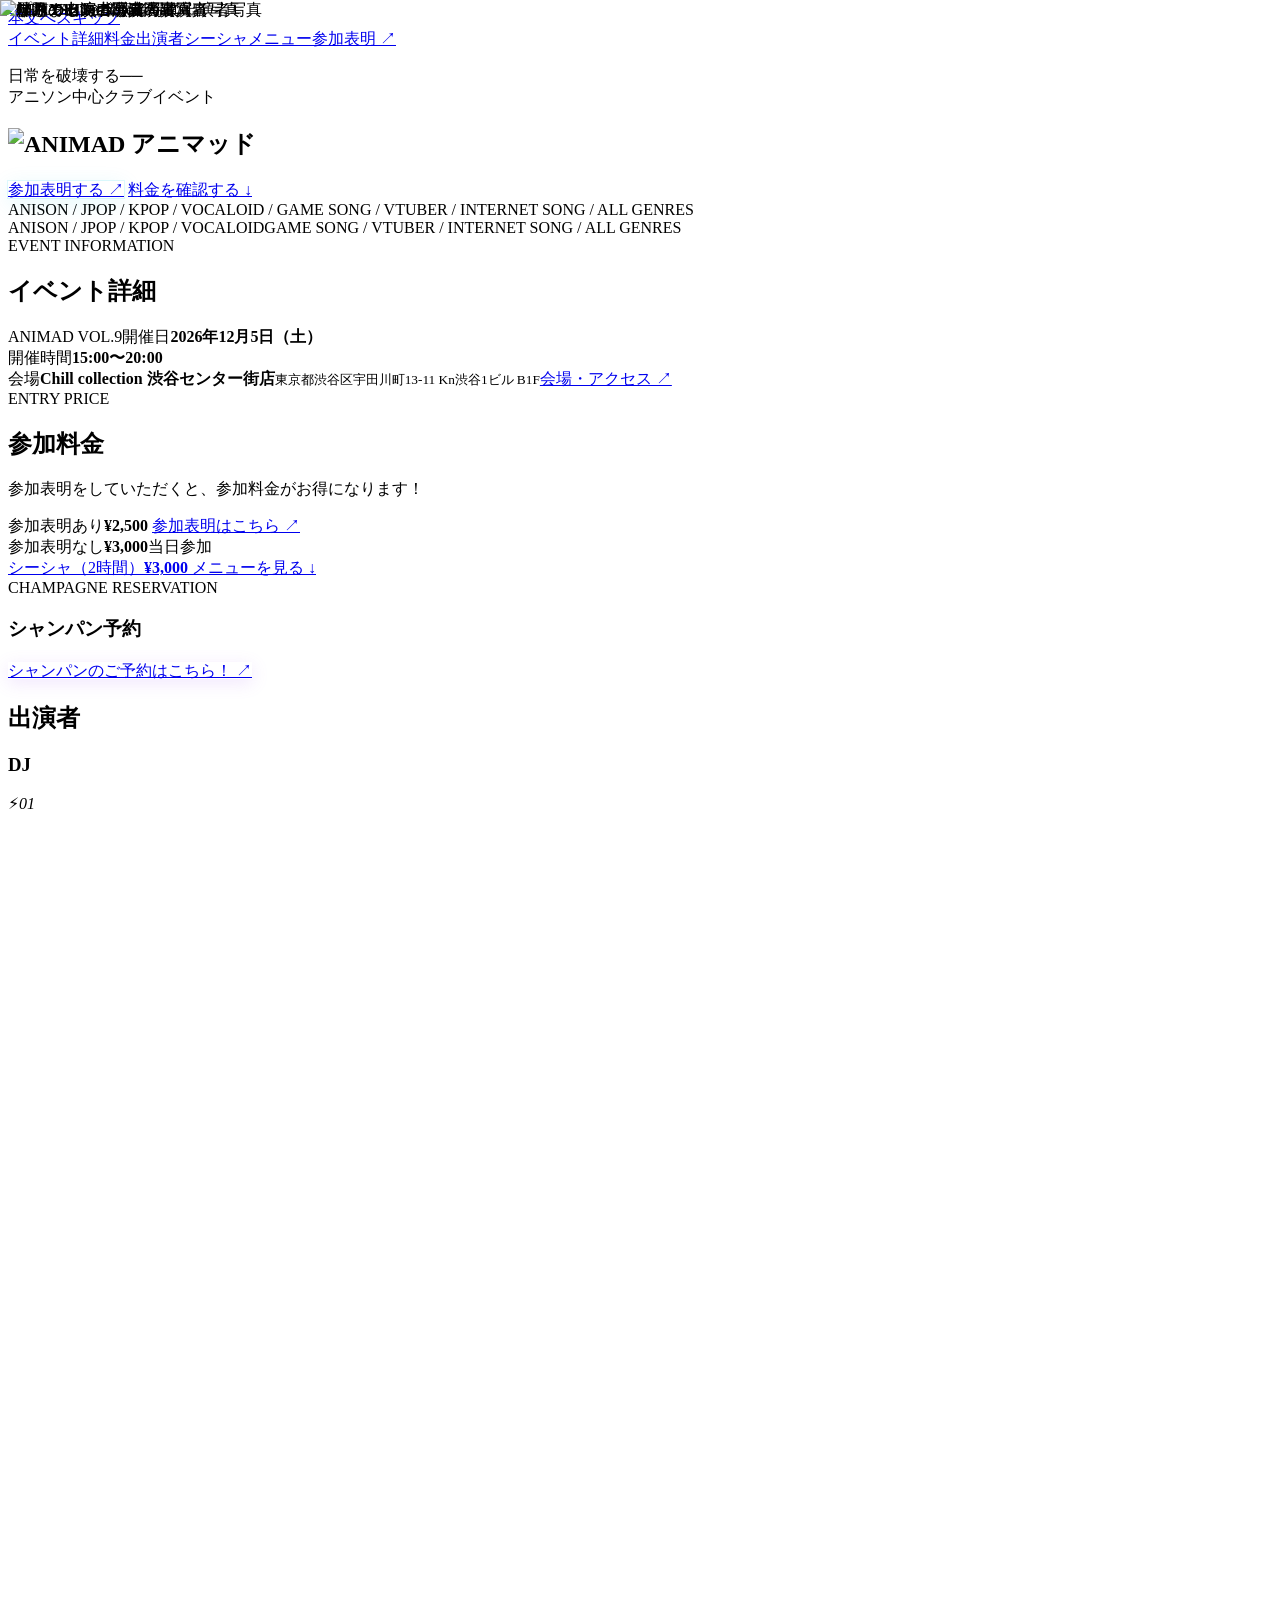
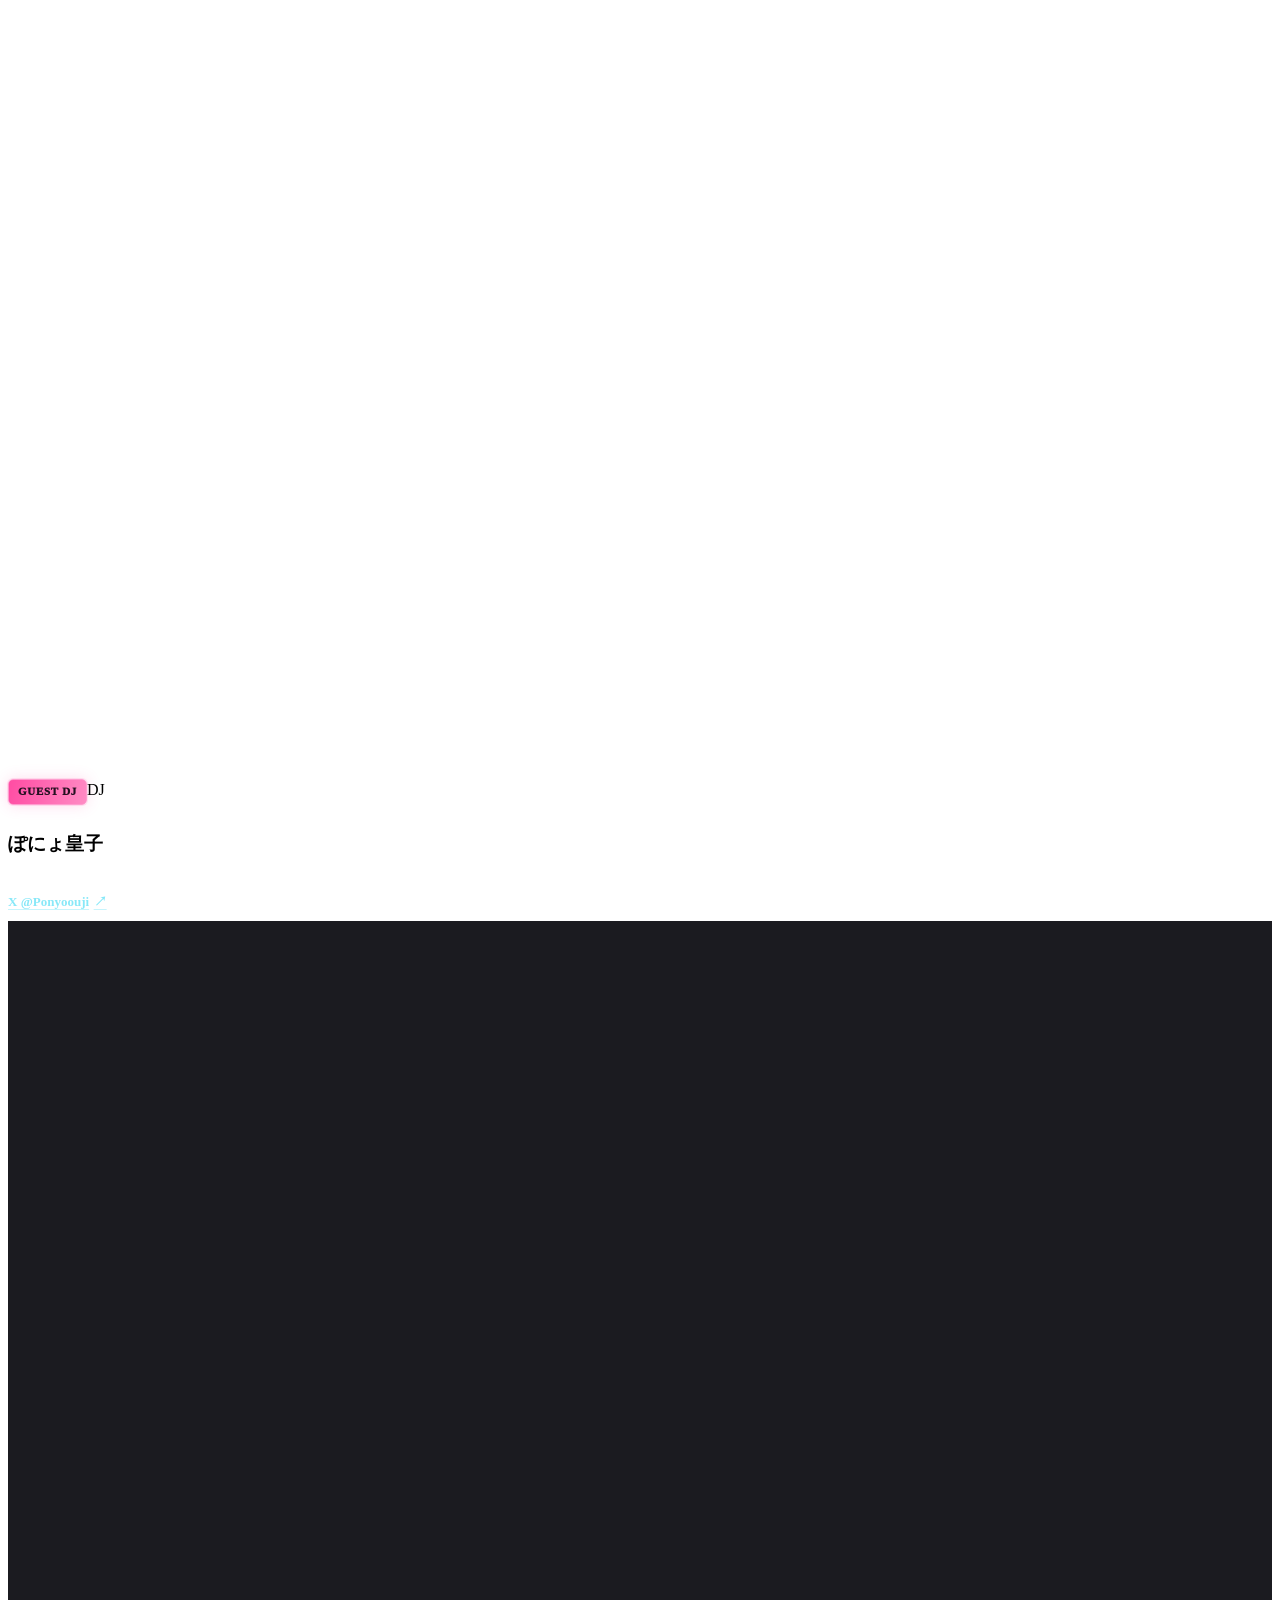
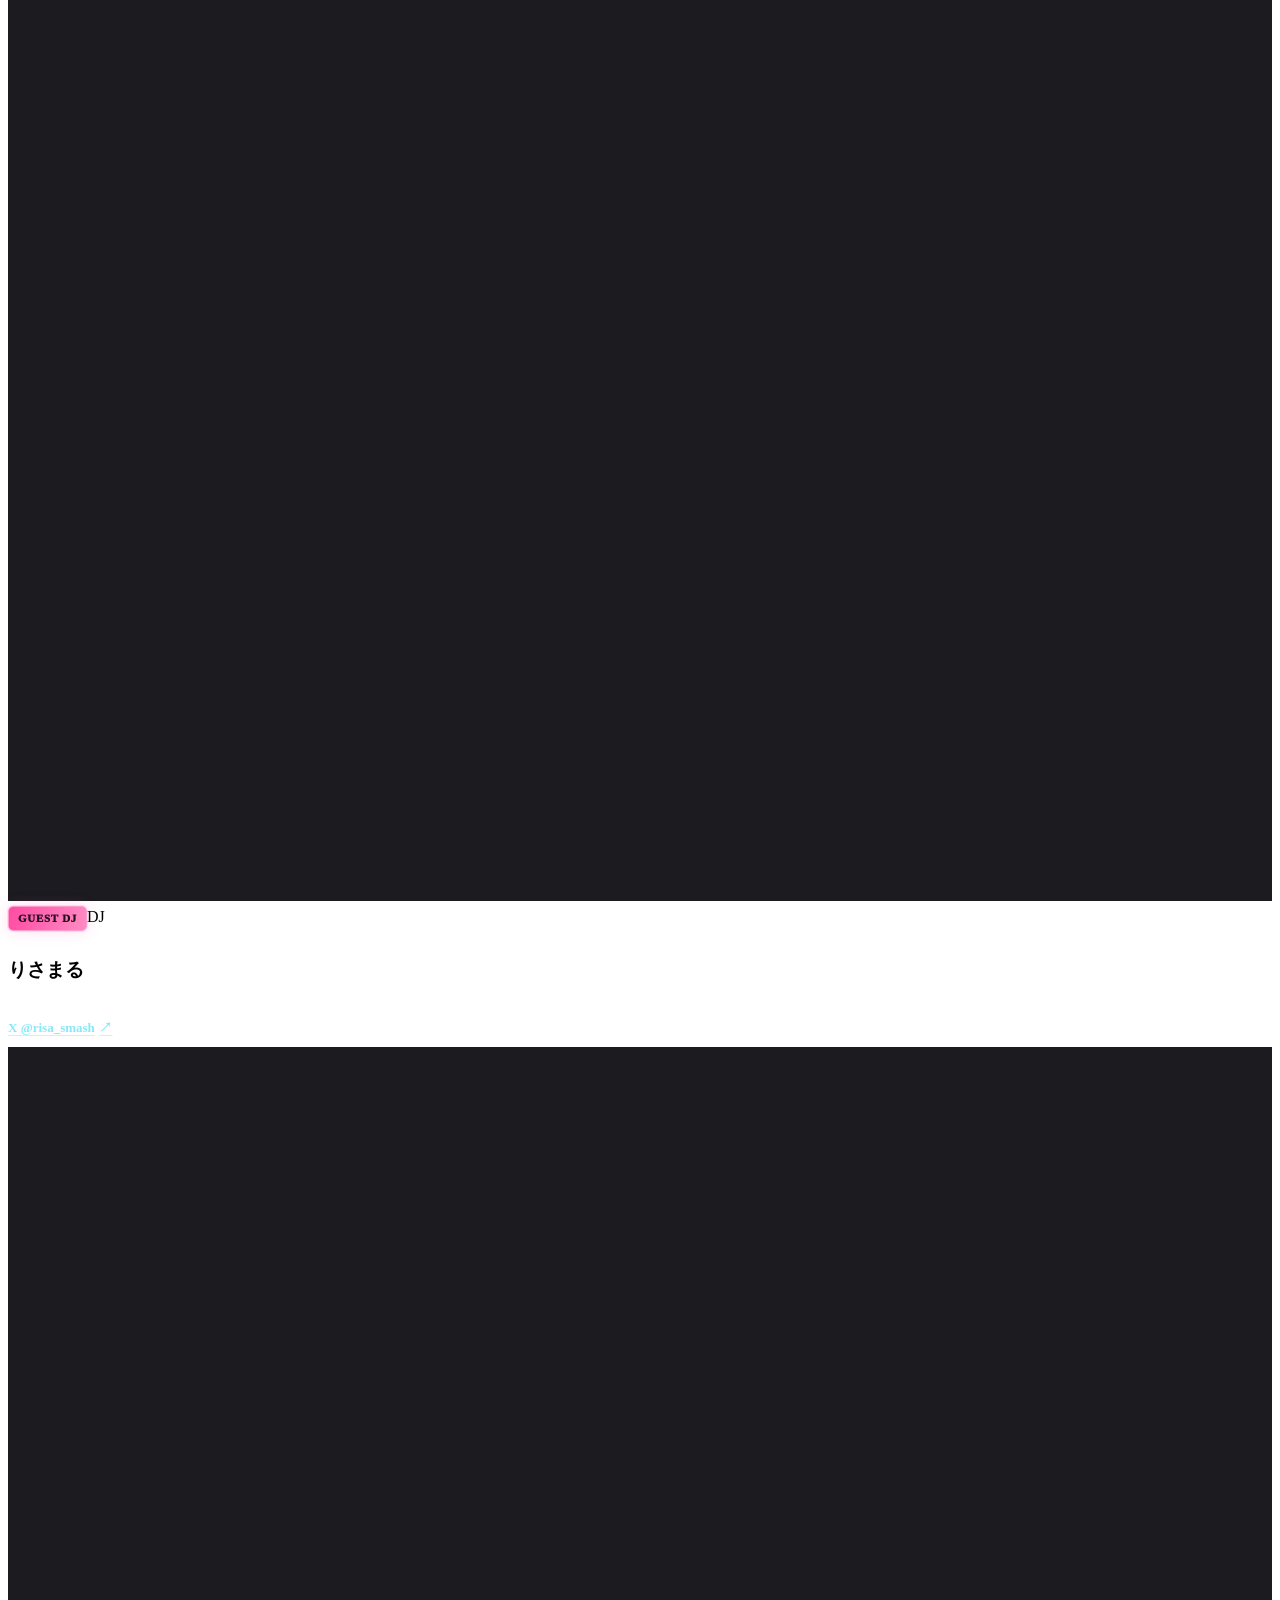
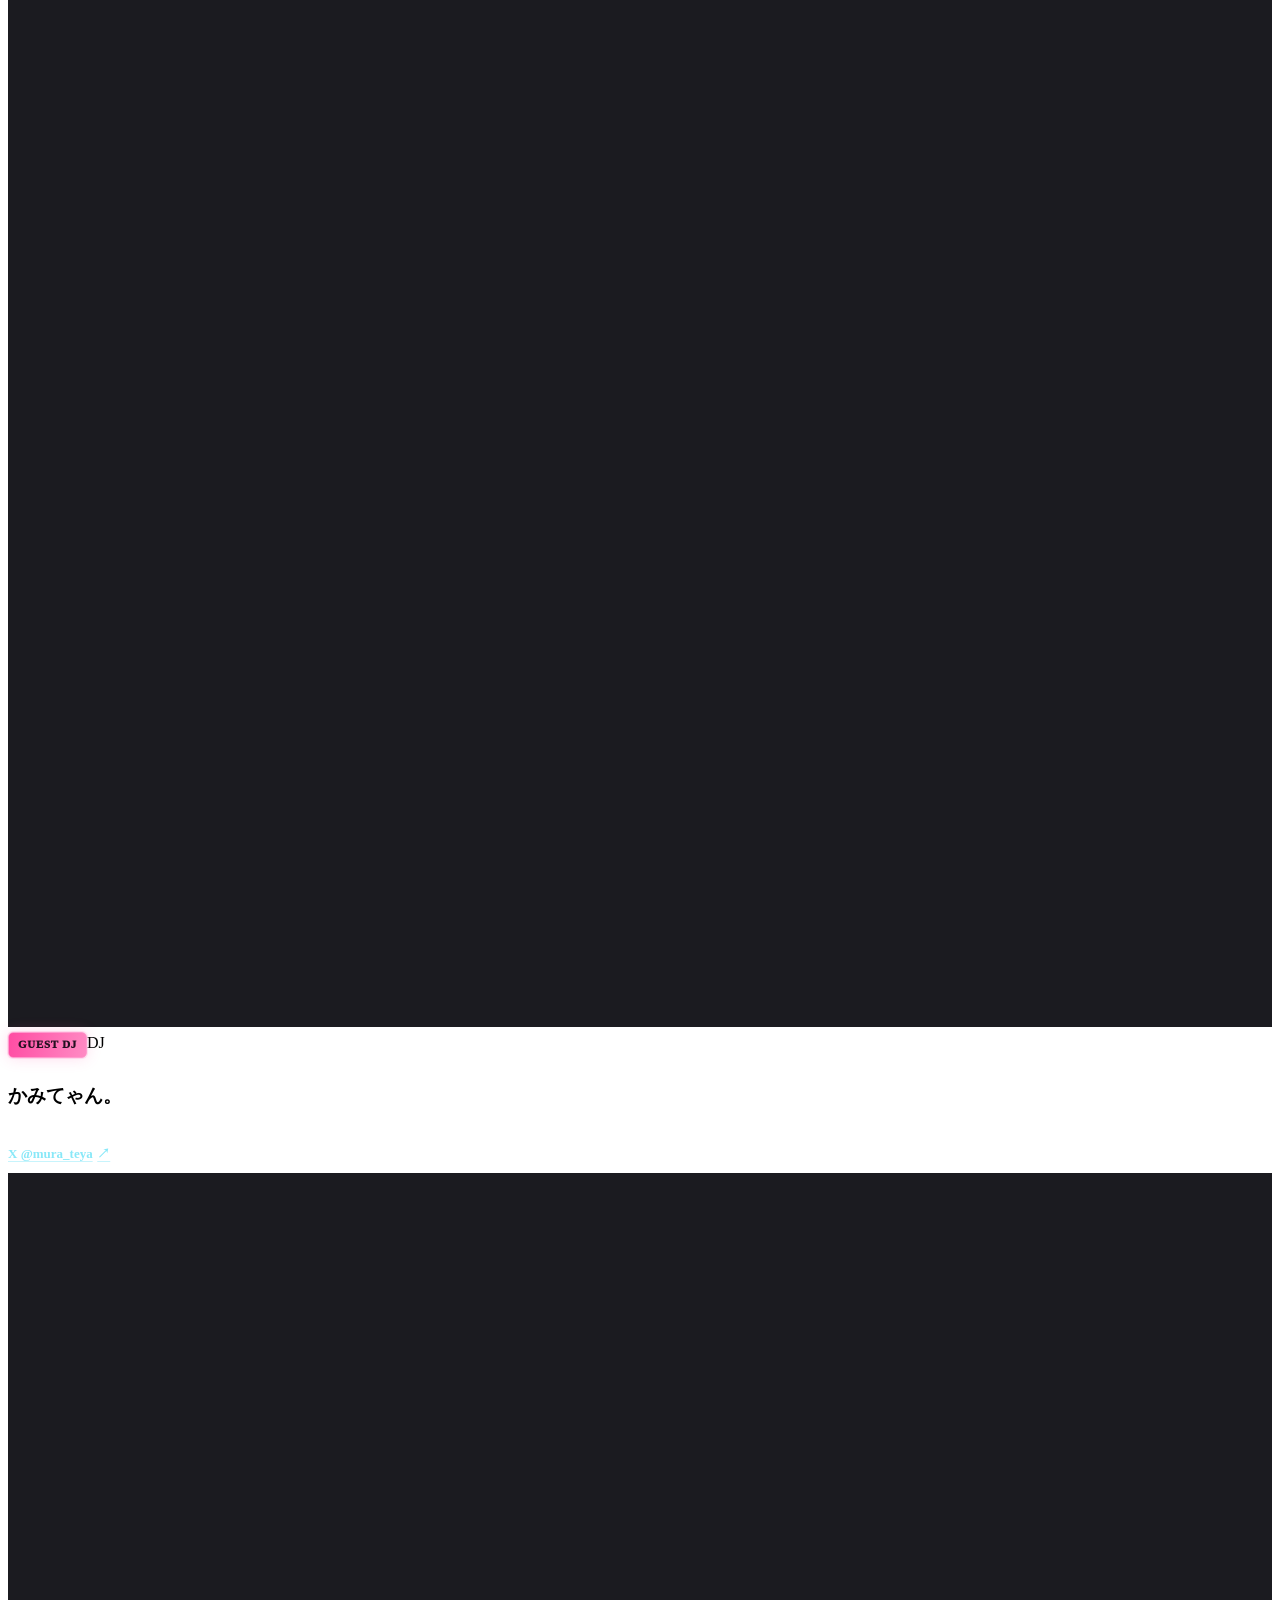
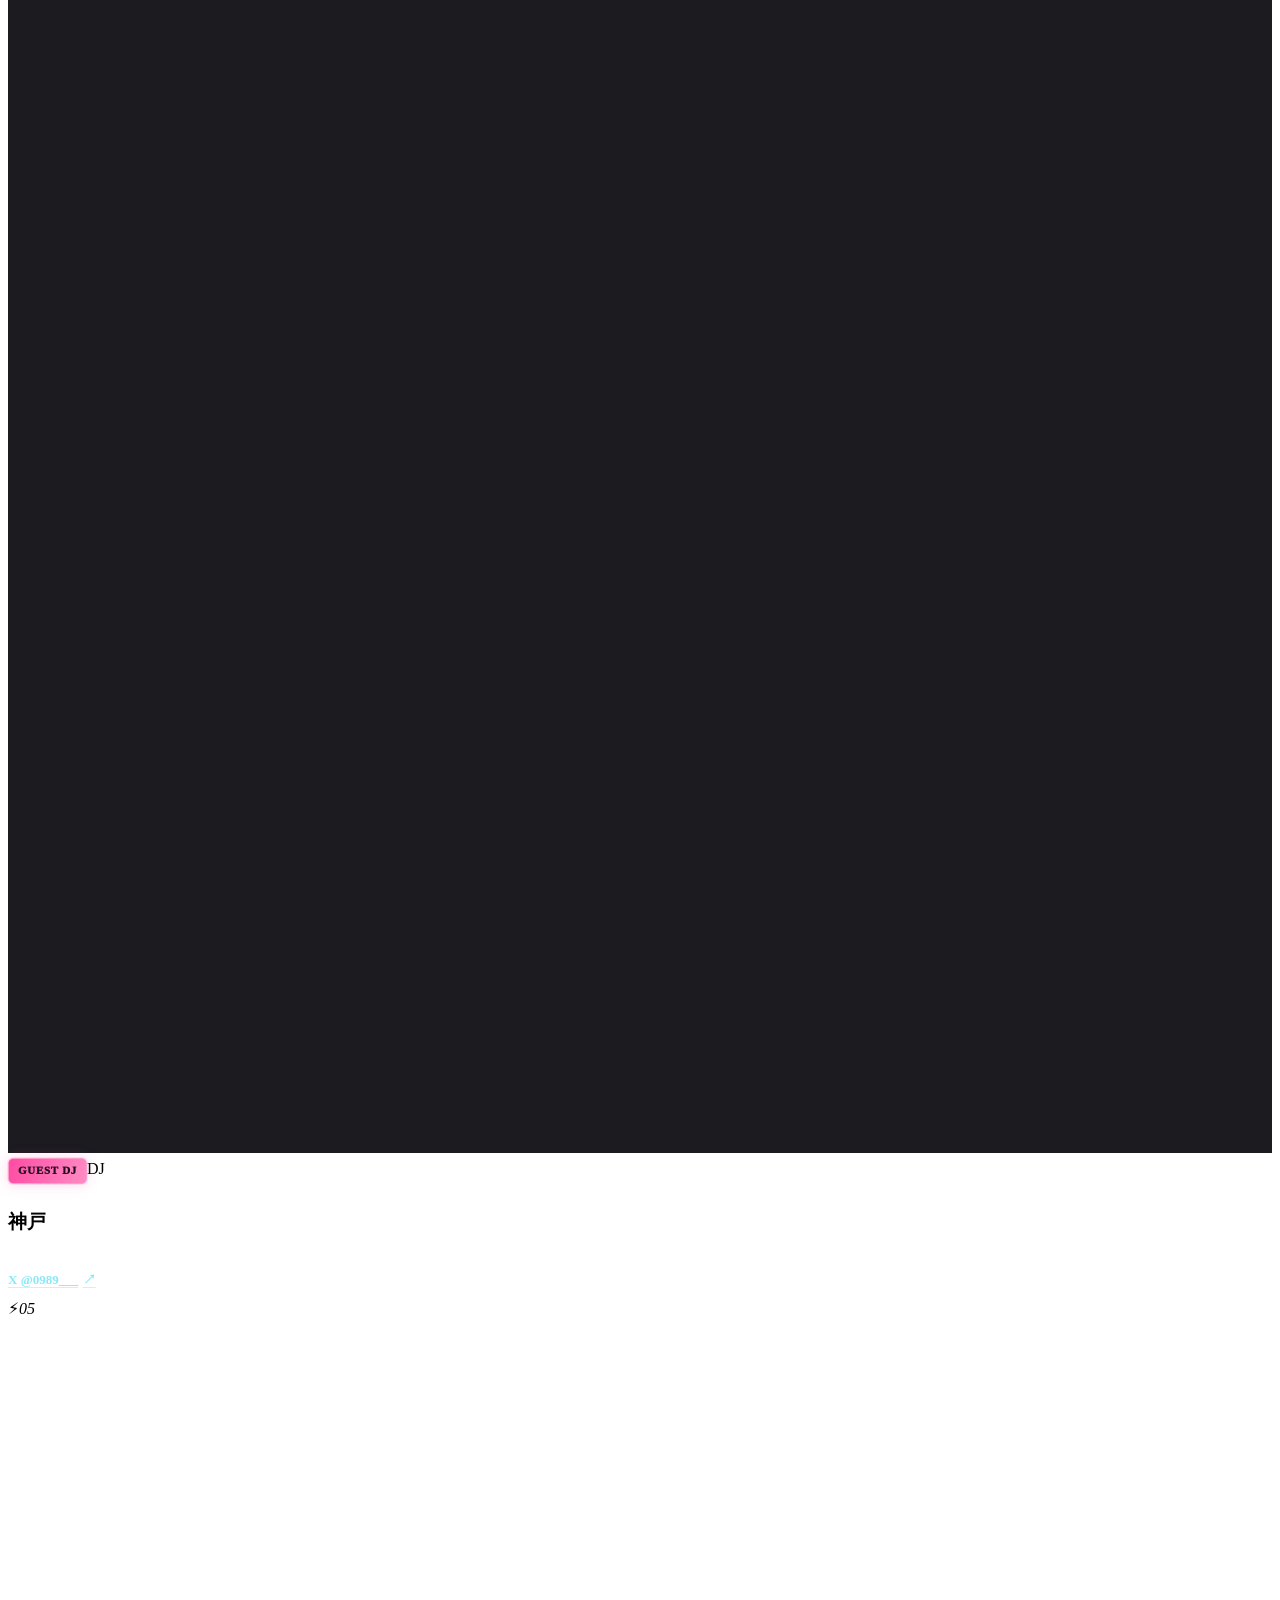
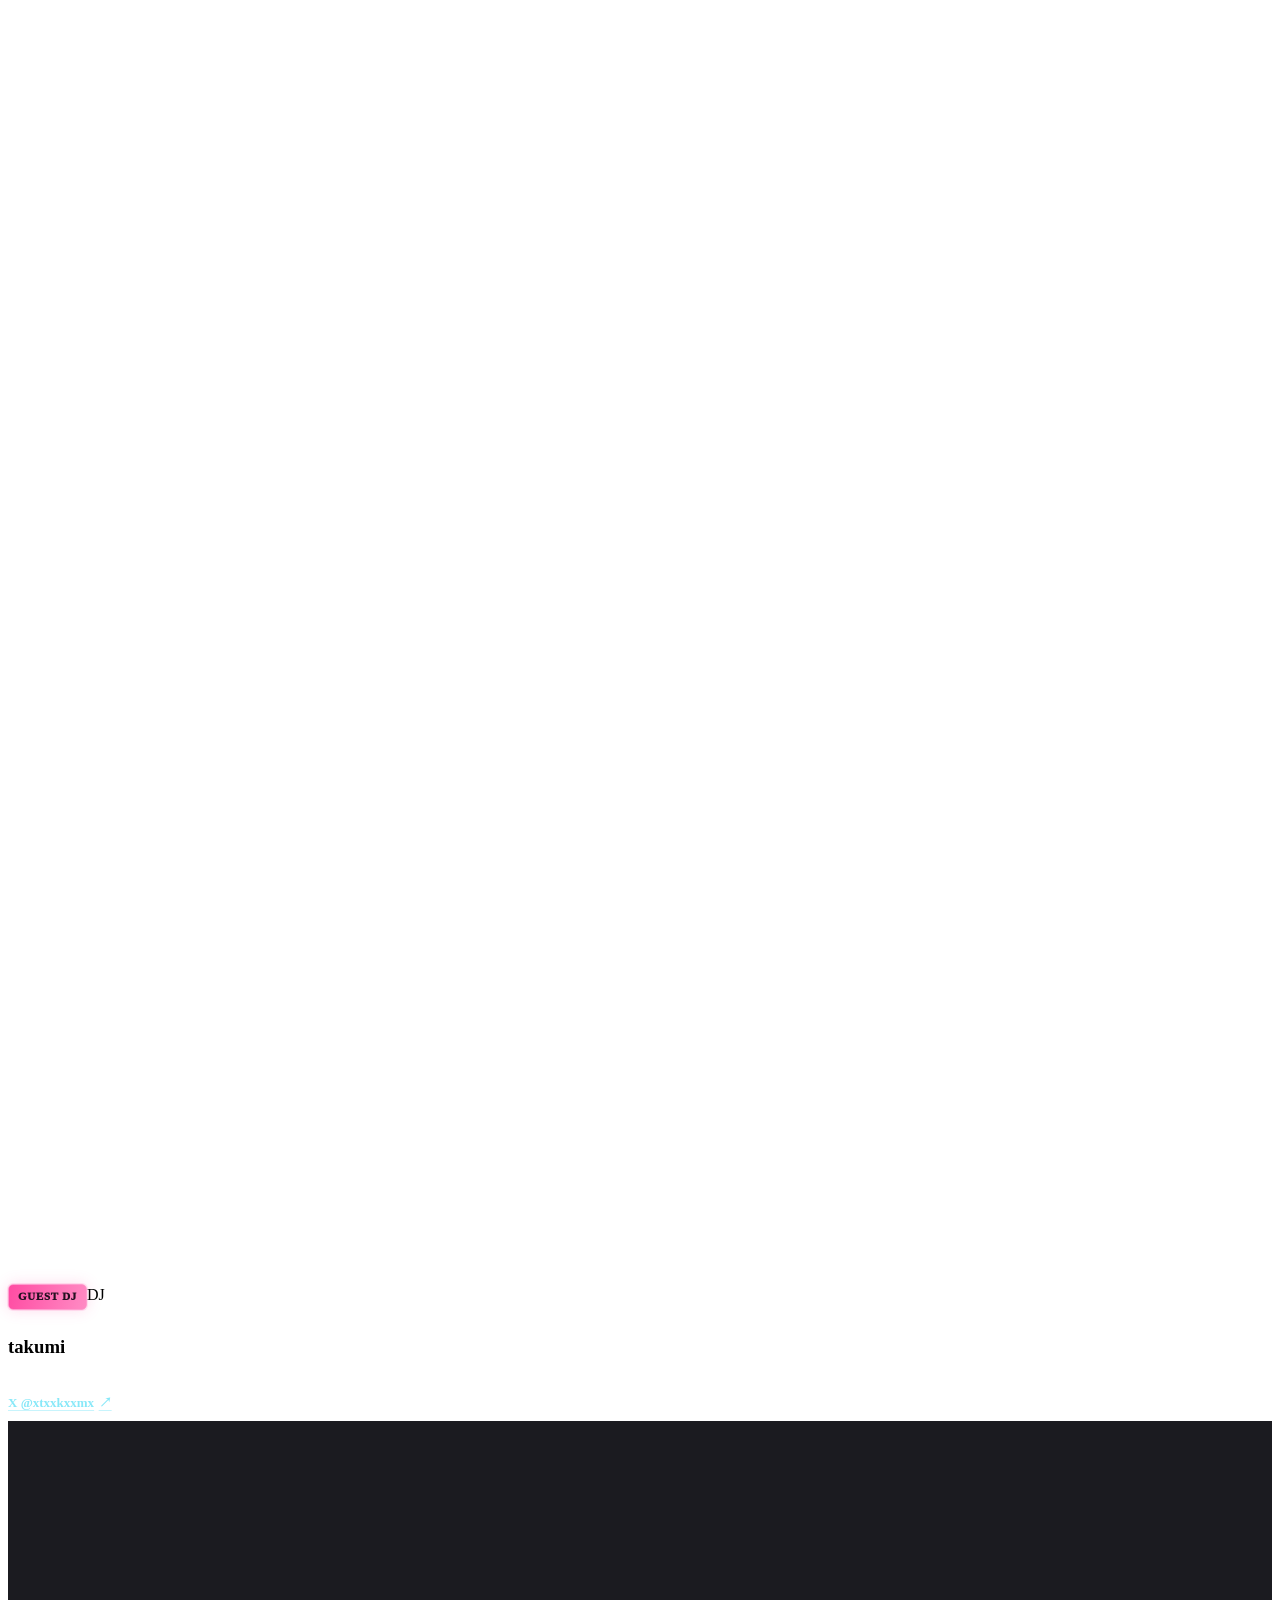
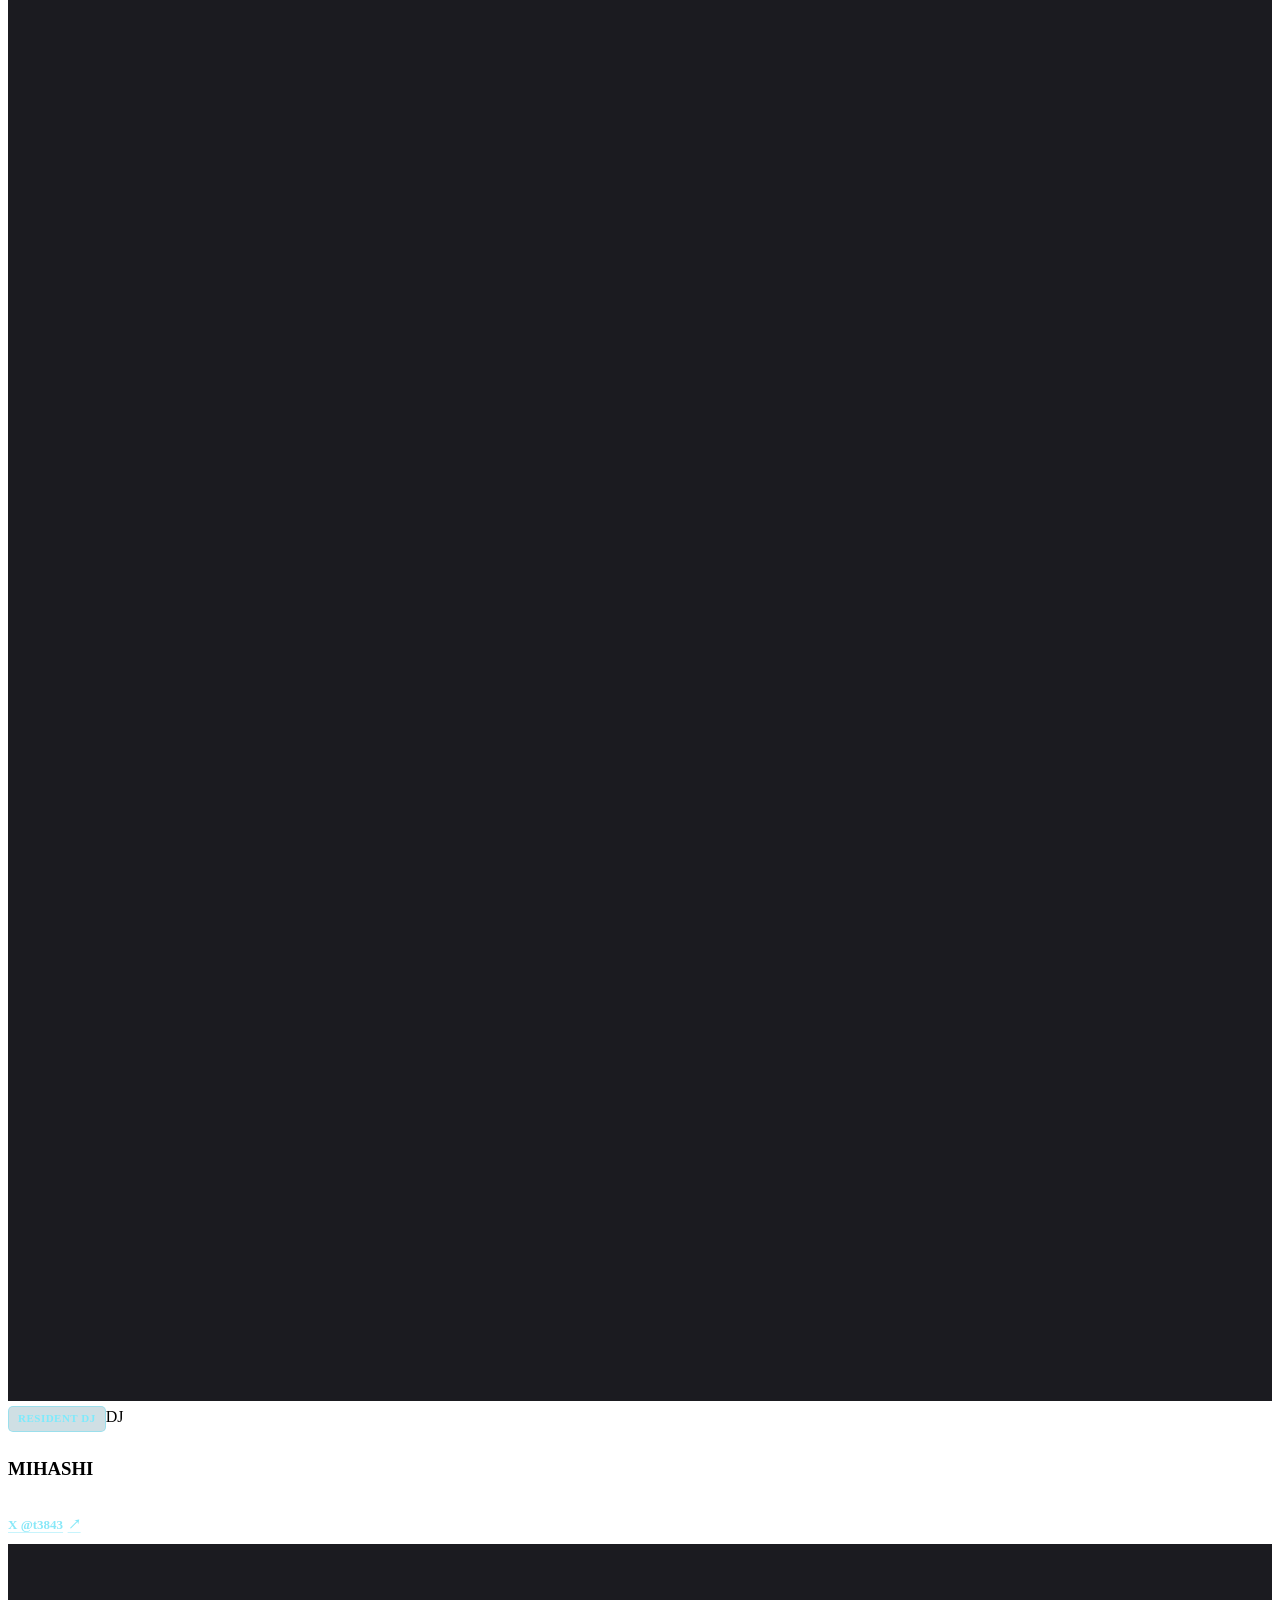
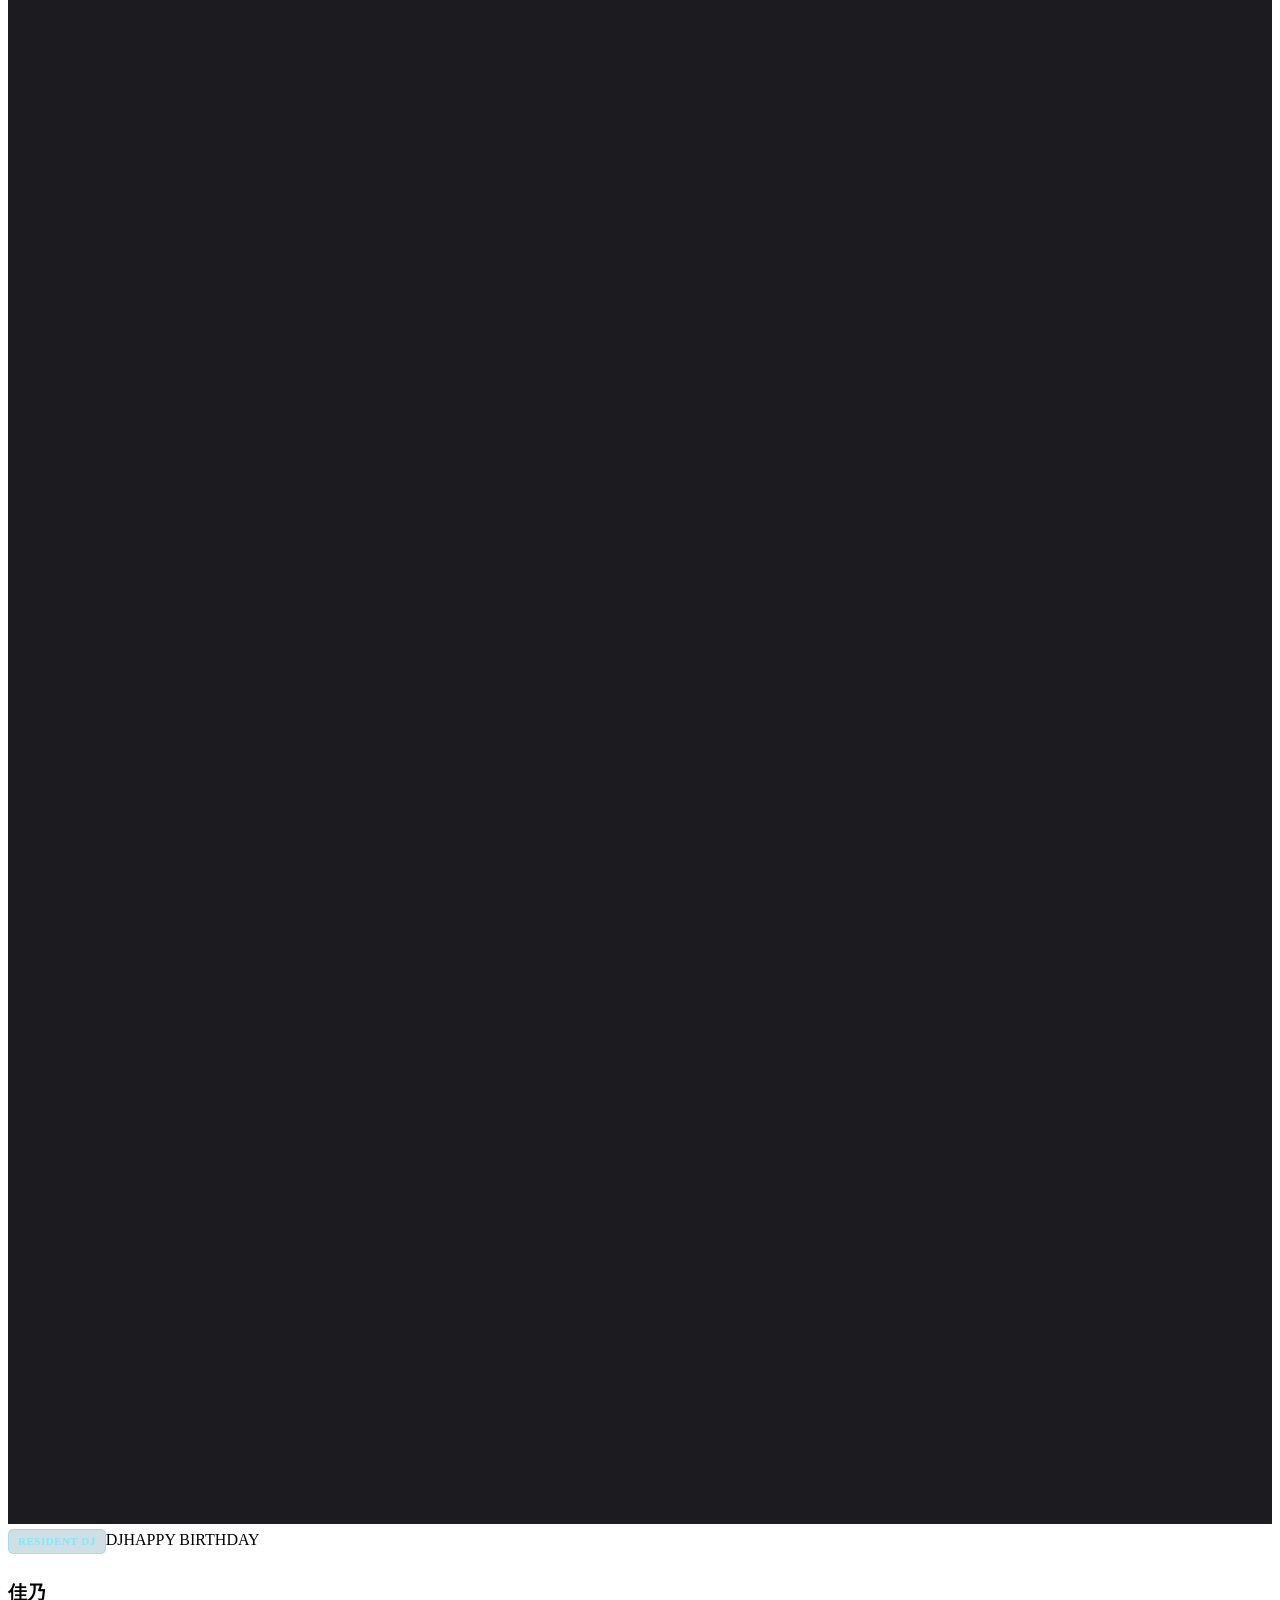
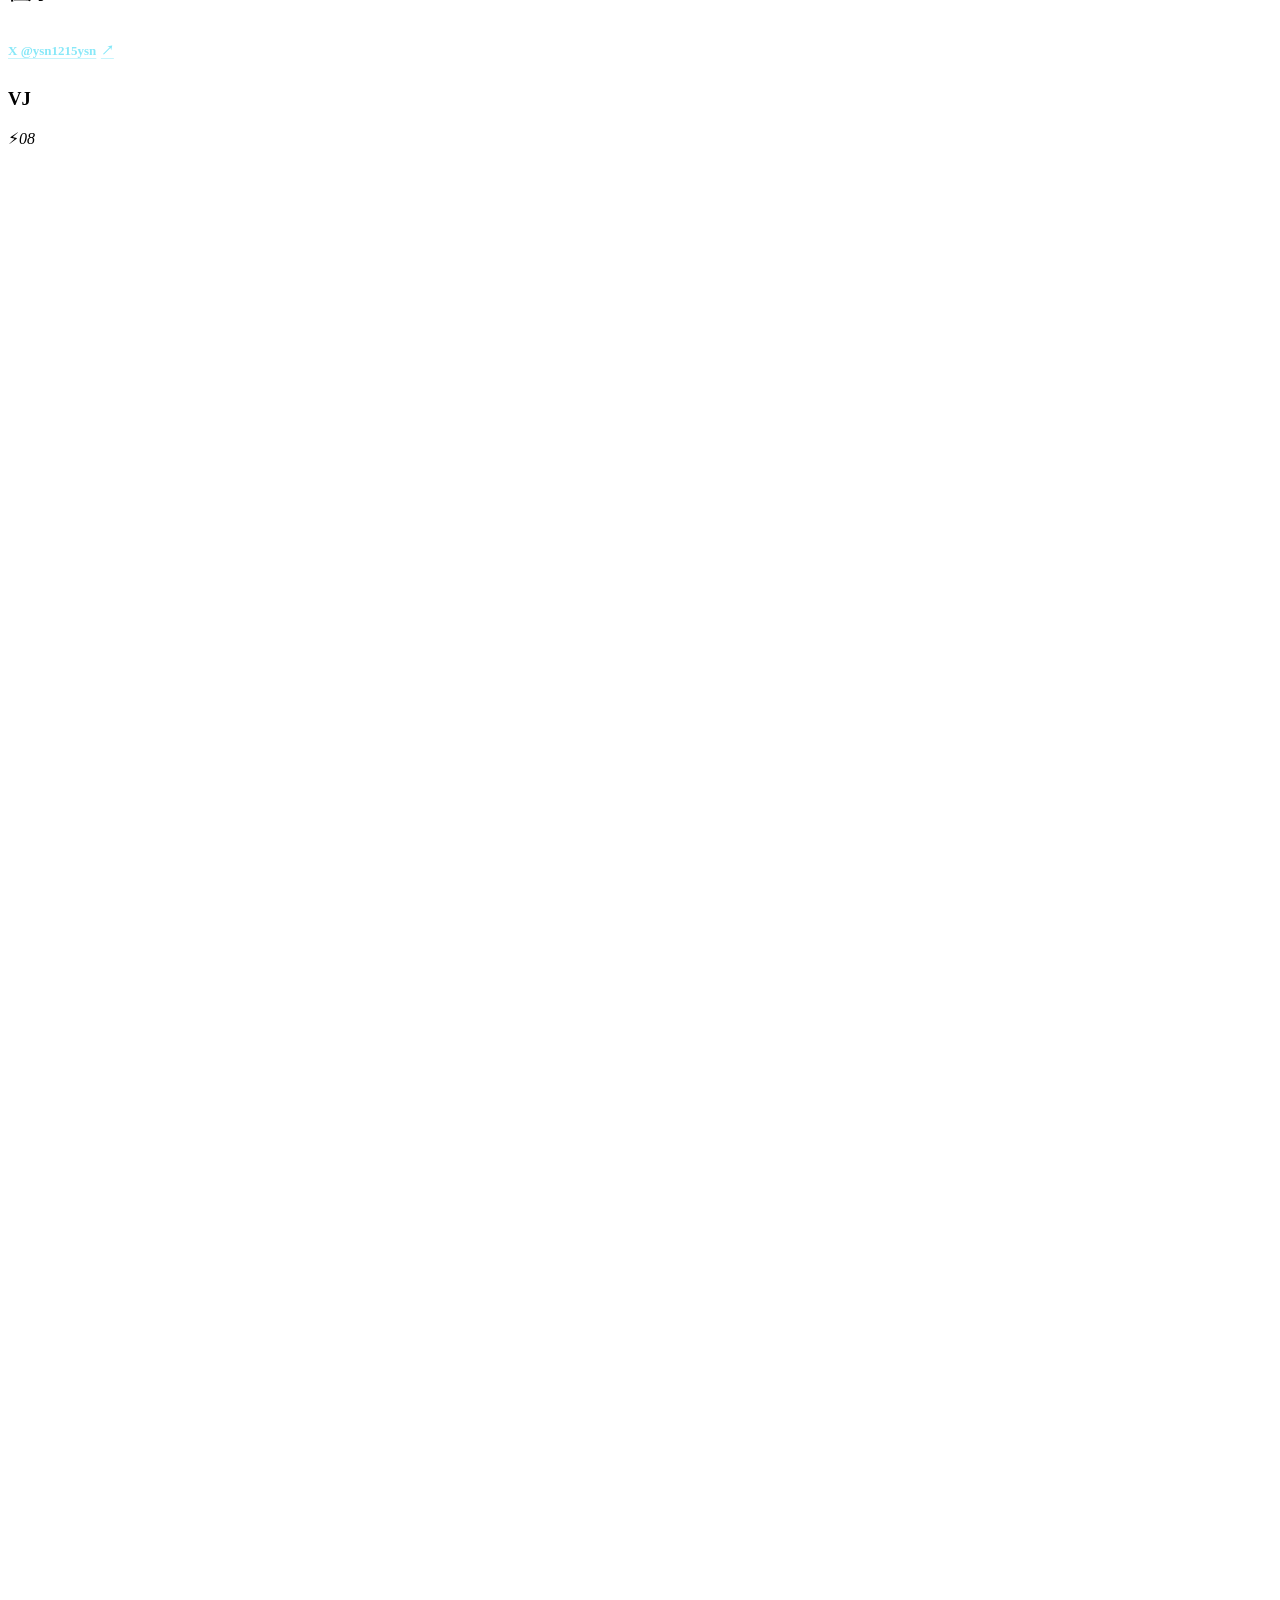
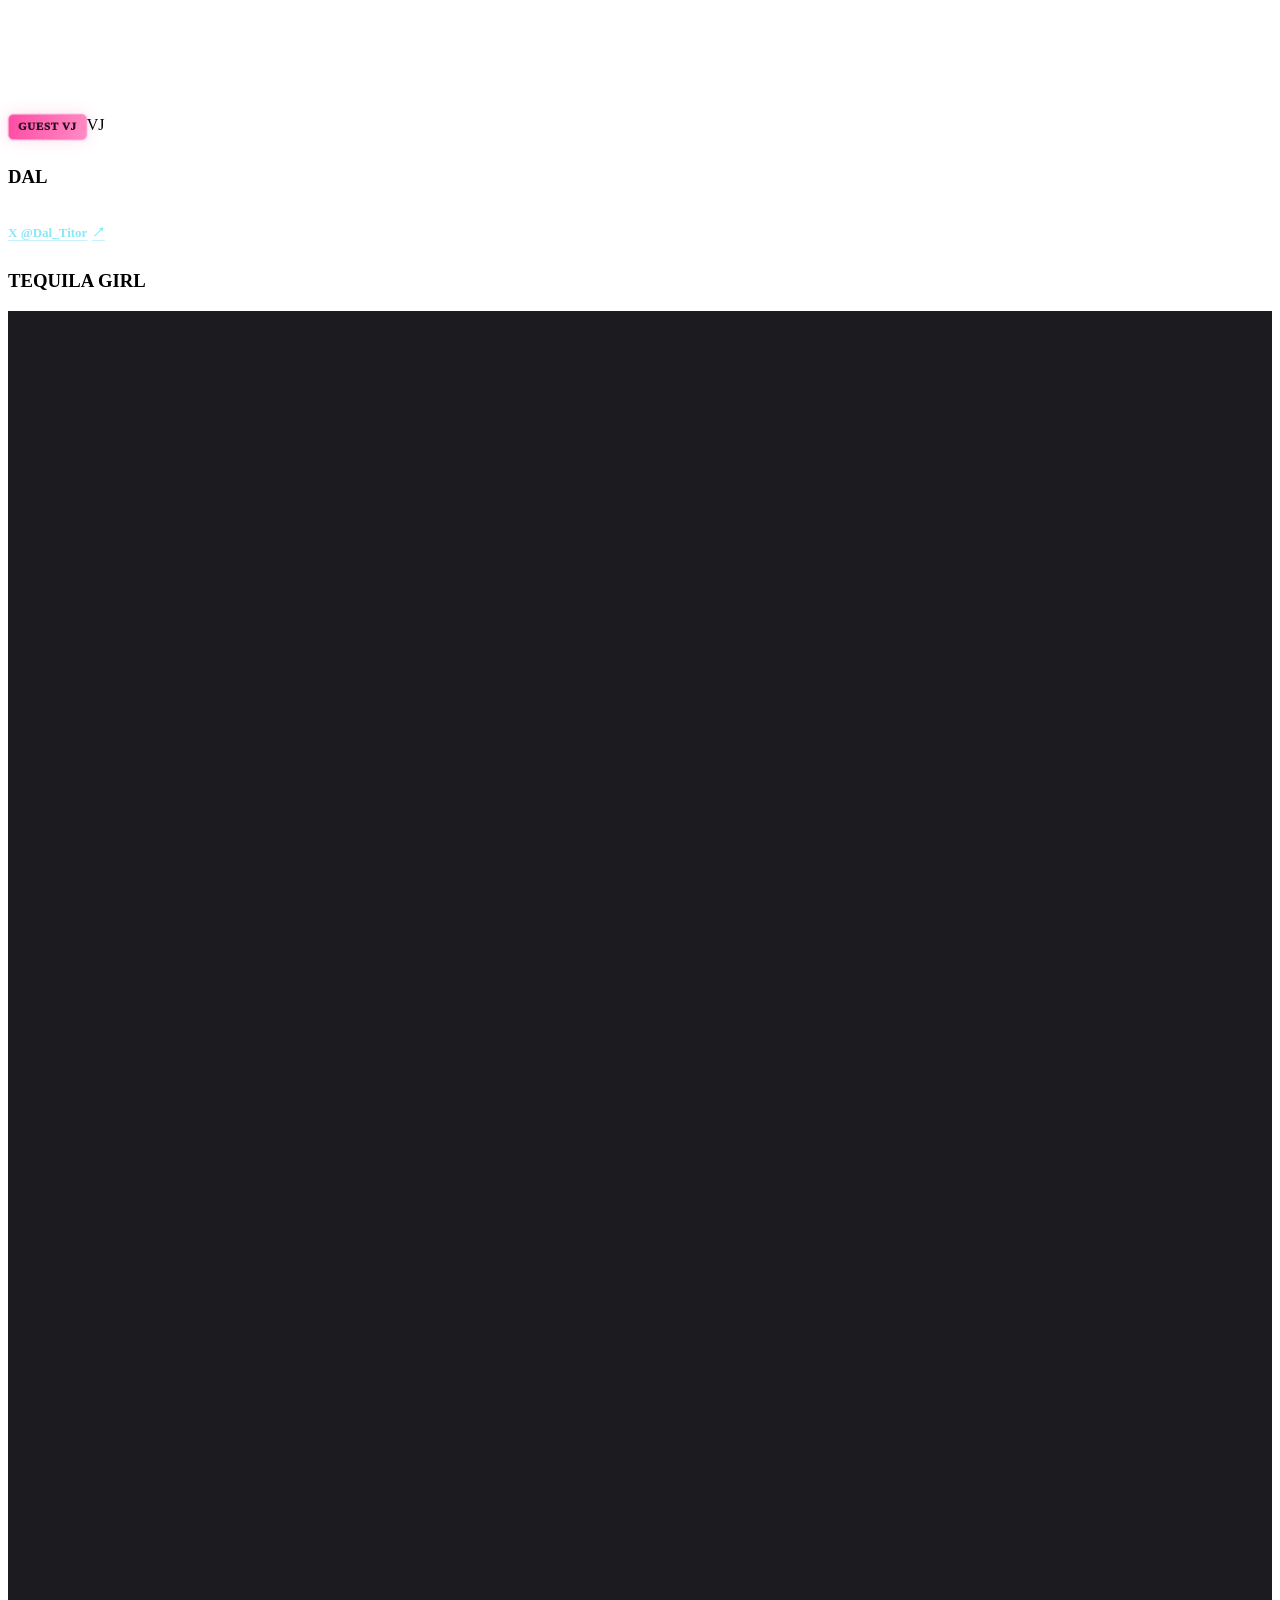
==== index.html @ 0a40224b "Add files via upload" ====
<!DOCTYPE html>

<html lang="ja"><head><meta charset="utf-8"/><meta content="width=device-width, initial-scale=1" name="viewport"/><meta content="#101012" name="theme-color"/><meta content="ANIMAD Vol.9 — 2026年12月5日（土）渋谷で開催。アニソン中心クラブイベント。出演者・料金・参加表明のご案内。" name="description"/><title>ANIMAD Vol.9 — 2026.12.05</title><link href="./favicon.svg" rel="icon" type="image/svg+xml"/><link href="./styles.css" rel="stylesheet"/><link href="./site-additions.css" rel="stylesheet"/><script defer="True" src="./menu-gallery.js"></script>
<style>
/* Artist X links: comfortably tappable, without disturbing the event theme. */
.lineup-grid.confirmed .artist-info{min-width:0;}
.lineup-grid.confirmed .artist-x-link{display:inline-flex;align-items:center;gap:.35em;min-height:38px;max-width:100%;margin-top:7px;color:#88e8f8;font-size:clamp(11px,1.2vw,13px);line-height:1.5;font-weight:700;overflow-wrap:anywhere;word-break:break-word;text-decoration:underline;text-decoration-color:#88e8f877;text-underline-offset:3px;}
.lineup-grid.confirmed .artist-x-link:hover,.lineup-grid.confirmed .artist-x-link:focus-visible{color:#fff;text-decoration-color:currentColor;}
.lineup-grid.confirmed .artist-x-link span{flex-shrink:0;}
@media(max-width:720px){.lineup-grid.confirmed .artist-x-link{font-size:12px;min-height:44px;margin-top:3px}.lineup-grid.confirmed .artist-info h3{overflow-wrap:anywhere;}}

/* STAFF: one-person first row like VJ, two people side by side underneath. */
.lineup-grid.confirmed .staff-first-row,
.lineup-grid.confirmed .staff-second-row{
  grid-column:1 / -1;min-width:0;display:grid;
  grid-template-columns:repeat(4,minmax(0,1fr));gap:23px;
}
@media(max-width:1000px){
  .lineup-grid.confirmed .staff-first-row,
  .lineup-grid.confirmed .staff-second-row{gap:16px}
}
@media(max-width:720px){
  .lineup-grid.confirmed .staff-first-row,
  .lineup-grid.confirmed .staff-second-row{
    grid-template-columns:repeat(2,minmax(0,1fr));gap:15px;
  }
}

/* ANIMAD lineup photo ratio + resident/guest roles. Optimized for mobile. */
.lineup-grid.confirmed .artist-art{aspect-ratio:4 / 5;height:auto;min-height:0;overflow:hidden;}
.lineup-grid.confirmed .artist-art.artist-art-has-photo{background:#1b1b20;}
.lineup-grid.confirmed .artist-art .artist-photo{position:absolute;inset:0;width:100%;height:100%;display:block;object-fit:cover;}
.lineup-grid.confirmed .artist-info .artist-affiliation{display:inline-block;color:#b5b7bf;font-size:clamp(9px,.9vw,11px);line-height:1.4;font-weight:850;letter-spacing:.075em;margin-top:3px;margin-bottom:5px;}
.lineup-grid.confirmed .artist-info .artist-affiliation.is-resident{color:#72e5fa;}
@media(max-width:720px){.lineup-grid.confirmed .artist-info .artist-affiliation{font-size:10px;letter-spacing:.025em;margin-top:4px;margin-bottom:5px;}}

/* ANIMAD 2026 / Neon accent: highlighted guest artists, subtle CTA motion. */
.lineup-grid.confirmed .artist-info .artist-affiliation.is-guest {
  display:inline-flex;
  width:fit-content;
  align-items:center;
  background:linear-gradient(105deg,#ff4ca3 0%,#ff8bc4 100%);
  border:1px solid #ff9cce;
  border-radius:5px;
  color:#251021;
  padding:5px 9px;
  margin-top:5px;
  margin-bottom:7px;
  font-size:11px;
  font-weight:950;
  line-height:1.25;
  letter-spacing:.065em;
  text-shadow:none;
  box-shadow:0 0 0 1px #ff4da423,0 0 15px #ff4da433;
}
.lineup-grid.confirmed .artist-info .artist-affiliation.is-resident {
  display:inline-flex;
  width:fit-content;
  align-items:center;
  border:1px solid rgba(108,222,244,.52);
  border-radius:5px;
  background:rgba(16,97,120,.20);
  color:#7deafc;
  padding:5px 9px;
  margin-top:5px;
  margin-bottom:7px;
  font-size:11px;
  font-weight:900;
  line-height:1.25;
  letter-spacing:.045em;
}
@media (max-width:720px) {
  .lineup-grid.confirmed .artist-info .artist-affiliation.is-guest,
  .lineup-grid.confirmed .artist-info .artist-affiliation.is-resident {
    font-size:10px;
    padding:5px 7px;
    letter-spacing:.015em;
    max-width:100%;
  }
}
/* Deliberately restrained sheen: primary calls to action only. No JavaScript needed. */
.hero-main-action, .champagne-reservation-button {
  position:relative;
  isolation:isolate;
  overflow:hidden;
  transition:transform .22s ease,box-shadow .28s ease,filter .28s ease,border-color .28s ease;
  will-change:auto;
}
.hero-main-action::before,.champagne-reservation-button::before {
  content:"";
  position:absolute;
  pointer-events:none;
  top:-45%;bottom:-45%;left:-65%;width:38%;
  transform:skewX(-24deg);
  background:linear-gradient(90deg,transparent 0%,rgba(255,255,255,.04) 15%,rgba(255,255,255,.28) 52%,transparent 100%);
  animation:animad-button-sheen 6.4s ease-in-out infinite;
  z-index:0;
}
.hero-main-action {box-shadow:0 0 0 1px rgba(83,223,244,.18),0 5px 22px rgba(12,195,226,.12);animation:animad-cta-breathe 5.6s ease-in-out infinite;}
.champagne-reservation-button {box-shadow:0 4px 17px rgba(169,97,245,.16);}
.champagne-reservation-button::before {animation-delay:2.3s;}
/* Slightly raised price/menu/header links; animation stays keyboard and touch friendly. */
.nav-join,.price-action,.shisha-price-jump,.hero-sub-action {
  transition:transform .20s ease,box-shadow .25s ease,color .20s ease,border-color .20s ease,background .20s ease;
}
@media (hover:hover) and (pointer:fine){
  .hero-main-action:hover,.champagne-reservation-button:hover {transform:translateY(-3px);filter:brightness(1.07)}
  .hero-main-action:hover {box-shadow:0 8px 30px rgba(24,214,242,.36),0 0 16px rgba(24,214,242,.25)}
  .champagne-reservation-button:hover {box-shadow:0 9px 25px rgba(191,107,247,.34)}
  .nav-join:hover,.hero-sub-action:hover,.shisha-price-jump:hover {transform:translateY(-2px)}
  .price-action:hover {transform:translateX(4px)}
  .artist-art-has-photo .artist-photo{transition:transform .45s cubic-bezier(.2,.6,.2,1)}
  .artist-card:hover .artist-art-has-photo .artist-photo{transform:scale(1.035)}
}
.hero-main-action:active,.champagne-reservation-button:active,
.nav-join:active,.hero-sub-action:active,.price-action:active,.shisha-price-jump:active{
  transform:scale(.977);
}
@keyframes animad-button-sheen {
  0%,62%{left:-65%}
  79%,100%{left:135%}
}
@keyframes animad-cta-breathe {
  0%,100%{box-shadow:0 0 0 1px rgba(83,223,244,.18),0 5px 22px rgba(12,195,226,.12)}
  50%{box-shadow:0 0 0 1px rgba(83,223,244,.32),0 6px 28px rgba(12,195,226,.26)}
}
/* Accessibility: no continuous motion when reduced-motion preference is enabled. */
@media (prefers-reduced-motion:reduce){
  .hero-main-action,.champagne-reservation-button {animation:none!important}
  .hero-main-action::before,.champagne-reservation-button::before {animation:none!important;display:none}
  .hero-main-action,.champagne-reservation-button,.nav-join,.hero-sub-action,
  .price-action,.shisha-price-jump,.artist-photo {transition:none!important}
}

</style>
</head>
<body><a class="skip" href="#main">本文へスキップ</a>
<header class="site-header wrap"><nav aria-label="メインナビゲーション"><a href="#details">イベント詳細</a><a href="#price">料金</a><a href="#lineup">出演者</a><a class="nav-menu-link" href="#menu">シーシャメニュー</a><a class="nav-join" href="./rsvp.html">参加表明 <span aria-hidden="true">↗</span></a></nav></header>
<main id="main">
<section aria-labelledby="hero-title" class="hero wrap"><p class="hero-kicker">日常を破壊する──<br/><span>アニソン中心クラブイベント</span></p><h1 id="hero-title"><img alt="ANIMAD アニマッド" class="hero-logo" height="232" src="./assets/animad-logo.png" width="1024"/></h1>
<div aria-label="イベントへ参加する" class="hero-action-row">
<a class="hero-main-action" href="./rsvp.html">参加表明する <span aria-hidden="true">↗</span></a>
<a class="hero-sub-action" href="#price">料金を確認する <span aria-hidden="true">↓</span></a>
</div></section>
<div class="ticker genre-ticker" role="group" aria-label="ANIMADの音楽ジャンル">
  <div class="genre-ticker-desktop"><span>ANISON / JPOP / KPOP / VOCALOID / GAME SONG / VTUBER / INTERNET SONG / ALL GENRES</span></div>
  <div class="genre-ticker-mobile" aria-hidden="true"><span>ANISON / JPOP / KPOP / VOCALOID</span><span>GAME SONG / VTUBER / INTERNET SONG / ALL GENRES</span></div>
</div>
<section aria-labelledby="details-title" class="section wrap event-overview" id="details">
<div class="section-intro"><span class="section-tag">EVENT INFORMATION</span><h2 id="details-title">イベント詳細</h2></div>
<div class="overview-grid">
<div><span class="overview-edition">ANIMAD VOL.9</span><span>開催日</span><strong>2026年12月5日（土）</strong></div>
<div><span>開催時間</span><strong>15:00〜20:00</strong></div>
<div class="overview-venue"><span>会場</span><strong>Chill collection 渋谷センター街店</strong><small>東京都渋谷区宇田川町13-11 Kn渋谷1ビル B1F</small><a href="https://chillcollection.net/access/" rel="noopener noreferrer" target="_blank">会場・アクセス ↗</a></div>
</div>
</section>
<section aria-labelledby="price-title" class="section wrap event-prices" id="price">
<span class="section-tag">ENTRY PRICE</span><h2 id="price-title">参加料金</h2>
<p class="price-lead">参加表明をしていただくと、参加料金がお得になります！</p>
<div class="entry-price-grid">
<article class="entry-price-card featured">
<span class="price-label">参加表明あり</span><strong class="price-value">¥2,500</strong>
<a class="price-action" href="./rsvp.html">参加表明はこちら <span aria-hidden="true">↗</span></a>
</article>
<article class="entry-price-card"><span class="price-label">参加表明なし</span><strong class="price-value">¥3,000</strong><span class="price-secondary-note">当日参加</span></article>
</div>
<a class="shisha-price-jump" href="#menu" aria-label="シーシャ2時間 3,000円。シーシャメニューに移動">
  <span class="shisha-price-jump-label">シーシャ（2時間）<strong>¥3,000</strong></span>
  <span class="shisha-price-jump-guide">メニューを見る <span aria-hidden="true">↓</span></span>
</a>
<div class="champagne-reservation"><div class="champagne-reservation-copy"><span class="section-tag">CHAMPAGNE RESERVATION</span><h3>シャンパン予約</h3></div><a class="champagne-reservation-button" href="https://forms.gle/1qPFU2diNoy7Vvzq7" rel="noopener noreferrer" target="_blank">シャンパンのご予約はこちら！<span aria-hidden="true"> ↗</span></a></div></section>
<section aria-labelledby="lineup-title" class="lineup-section" id="lineup"><div class="wrap section"><h2 id="lineup-title">出演者</h2><div class="lineup-grid confirmed" id="lineup-cards"><h3 class="lineup-role">DJ</h3><article class="artist-card"><div aria-hidden="true" class="artist-art pattern-one"><span>⚡︎</span><i>01</i></div><div class="artist-info"><span class="artist-affiliation is-guest">GUEST DJ</span><span class="tiny-label">DJ</span><h3>ぽにょ皇子</h3><a class="artist-x-link" href="https://x.com/Ponyoouji" target="_blank" rel="noopener noreferrer" aria-label="ぽにょ皇子のXプロフィールを開く">X @Ponyoouji <span aria-hidden="true">↗</span></a></div></article><article class="artist-card"><div class="artist-art pattern-two artist-art-has-photo"><img class="artist-photo" src="./artist-risamaru.webp" alt="りさまるの出演者写真" loading="lazy" decoding="async" style="object-position:50% 32%"></div><div class="artist-info"><span class="artist-affiliation is-guest">GUEST DJ</span><span class="tiny-label">DJ</span><h3>りさまる</h3><a class="artist-x-link" href="https://x.com/risa_smash" target="_blank" rel="noopener noreferrer" aria-label="りさまるのXプロフィールを開く">X @risa_smash <span aria-hidden="true">↗</span></a></div></article><article class="artist-card"><div class="artist-art pattern-three artist-art-has-photo"><img class="artist-photo" src="./artist-kamiteyan.webp" alt="かみてゃん。の出演者写真" loading="lazy" decoding="async" style="object-position:50% 26%"></div><div class="artist-info"><span class="artist-affiliation is-guest">GUEST DJ</span><span class="tiny-label">DJ</span><h3>かみてゃん。</h3><a class="artist-x-link" href="https://x.com/mura_teya" target="_blank" rel="noopener noreferrer" aria-label="かみてゃん。のXプロフィールを開く">X @mura_teya <span aria-hidden="true">↗</span></a></div></article><article class="artist-card"><div class="artist-art pattern-one artist-art-has-photo"><img class="artist-photo" src="./artist-kobe.webp" alt="神戸の出演者写真" loading="lazy" decoding="async" style="object-position:50% 28%"></div><div class="artist-info"><span class="artist-affiliation is-guest">GUEST DJ</span><span class="tiny-label">DJ</span><h3>神戸</h3><a class="artist-x-link" href="https://x.com/0989___" target="_blank" rel="noopener noreferrer" aria-label="神戸のXプロフィールを開く">X @0989___ <span aria-hidden="true">↗</span></a></div></article><article class="artist-card"><div aria-hidden="true" class="artist-art pattern-two"><span>⚡︎</span><i>05</i></div><div class="artist-info"><span class="artist-affiliation is-guest">GUEST DJ</span><span class="tiny-label">DJ</span><h3>takumi</h3><a class="artist-x-link" href="https://x.com/xtxxkxxmx" target="_blank" rel="noopener noreferrer" aria-label="takumiのXプロフィールを開く">X @xtxxkxxmx <span aria-hidden="true">↗</span></a></div></article><article class="artist-card"><div class="artist-art pattern-three artist-art-has-photo"><img class="artist-photo" src="./artist-mihashi.webp" alt="MIHASHIの出演者写真" loading="lazy" decoding="async" style="object-position:50% 7%"></div><div class="artist-info"><span class="artist-affiliation is-resident">RESIDENT DJ</span><span class="tiny-label">DJ</span><h3>MIHASHI</h3><a class="artist-x-link" href="https://x.com/t3843" target="_blank" rel="noopener noreferrer" aria-label="MIHASHIのXプロフィールを開く">X @t3843 <span aria-hidden="true">↗</span></a></div></article><article class="artist-card"><div class="artist-art pattern-one artist-art-has-photo"><img class="artist-photo" src="./artist-yoshino.webp" alt="佳乃の出演者写真" loading="lazy" decoding="async" style="object-position:50% 24%"></div><div class="artist-info"><span class="artist-affiliation is-resident">RESIDENT DJ</span><span class="tiny-label">DJ</span><span class="birthday-label">HAPPY BIRTHDAY</span><h3>佳乃</h3><a class="artist-x-link" href="https://x.com/ysn1215ysn" target="_blank" rel="noopener noreferrer" aria-label="佳乃のXプロフィールを開く">X @ysn1215ysn <span aria-hidden="true">↗</span></a></div></article><h3 class="lineup-role">VJ</h3><article class="artist-card"><div aria-hidden="true" class="artist-art pattern-two"><span>⚡︎</span><i>08</i></div><div class="artist-info"><span class="artist-affiliation is-guest">GUEST VJ</span><span class="tiny-label">VJ</span><h3>DAL</h3><a class="artist-x-link" href="https://x.com/Dal_Titor" target="_blank" rel="noopener noreferrer" aria-label="DALのXプロフィールを開く">X @Dal_Titor <span aria-hidden="true">↗</span></a></div></article><h3 class="lineup-role">TEQUILA GIRL</h3><article class="artist-card"><div class="artist-art pattern-three artist-art-has-photo"><img class="artist-photo" src="./artist-genya.webp" alt="GENYA The Notoriousの出演者写真" loading="lazy" decoding="async" style="object-position:50% 34%"></div><div class="artist-info"><span class="tiny-label">TEQUILA GIRL</span><h3>GENYA The Notorious</h3><a class="artist-x-link" href="https://x.com/We_can_Mohican" target="_blank" rel="noopener noreferrer" aria-label="GENYA The NotoriousのXプロフィールを開く">X @We_can_Mohican <span aria-hidden="true">↗</span></a></div></article><article class="artist-card"><div aria-hidden="true" class="artist-art pattern-one"><span>⚡︎</span><i>10</i></div><div class="artist-info"><span class="tiny-label">TEQUILA GIRL</span><span class="birthday-label">HAPPY BIRTHDAY</span><h3>夏城陽詩a.k.aげろちゃん</h3><a class="artist-x-link" href="https://x.com/gereegero2" target="_blank" rel="noopener noreferrer" aria-label="夏城陽詩a.k.aげろちゃんのXプロフィールを開く">X @gereegero2 <span aria-hidden="true">↗</span></a></div></article><div aria-label="HAPPENING BOYとMAD GIRL" class="lineup-side-by-side"><section aria-labelledby="lineup-happening-boy" class="lineup-side-role"><h3 class="lineup-role" id="lineup-happening-boy">HAPPENING BOY</h3><article class="artist-card"><div aria-hidden="true" class="artist-art pattern-two"><span>⚡︎</span><i>11</i></div><div class="artist-info"><span class="tiny-label">HAPPENING BOY</span><h3>妲井准</h3><a class="artist-x-link" href="https://x.com/nugiJun" target="_blank" rel="noopener noreferrer" aria-label="妲井准のXプロフィールを開く">X @nugiJun <span aria-hidden="true">↗</span></a></div></article></section><section aria-labelledby="lineup-mad-girl" class="lineup-side-role"><h3 class="lineup-role" id="lineup-mad-girl">MAD GIRL</h3><article class="artist-card"><div aria-hidden="true" class="artist-art pattern-three"><span>⚡︎</span><i>12</i></div><div class="artist-info"><span class="tiny-label">MAD GIRL</span><h3>がおさま</h3><a class="artist-x-link" href="https://x.com/gaosama_cos" target="_blank" rel="noopener noreferrer" aria-label="がおさまのXプロフィールを開く">X @gaosama_cos <span aria-hidden="true">↗</span></a></div></article></section></div><h3 class="lineup-role">STAFF</h3><div class="staff-first-row"><article class="artist-card"><div class="artist-art pattern-one artist-art-has-photo"><img class="artist-photo" src="./artist-princess-gorilla.webp" alt="プリンセスゴリラの出演者写真" loading="lazy" decoding="async" style="object-position:51% 49%"></div><div class="artist-info"><span class="tiny-label">STAFF</span><h3>プリンセスゴリラ</h3><a class="artist-x-link" href="https://x.com/_princessGORIRA" target="_blank" rel="noopener noreferrer" aria-label="プリンセスゴリラのXプロフィールを開く">X @_princessGORIRA <span aria-hidden="true">↗</span></a></div></article></div><div class="staff-second-row"><article class="artist-card"><div aria-hidden="true" class="artist-art pattern-two"><span>⚡︎</span><i>14</i></div><div class="artist-info"><span class="tiny-label">STAFF</span><h3>ゆん</h3></div></article><article class="artist-card"><div aria-hidden="true" class="artist-art pattern-three"><span>⚡︎</span><i>15</i></div><div class="artist-info"><span class="tiny-label">STAFF</span><h3>泰成</h3></div></article></div><h3 class="lineup-role">ORGANIZER</h3><article class="artist-card"><div class="artist-art pattern-one artist-art-has-photo"><img class="artist-photo" src="./artist-karen.webp" alt="黒跪カレンの出演者写真" loading="lazy" decoding="async" style="object-position:50% 20%"></div><div class="artist-info"><span class="tiny-label">ORGANIZER</span><h3>黒跪カレン</h3><a class="artist-x-link" href="https://x.com/kuroki_karen" target="_blank" rel="noopener noreferrer" aria-label="黒跪カレンのXプロフィールを開く">X @kuroki_karen <span aria-hidden="true">↗</span></a></div></article></div><div class="crew-grid"></div></div></section>
<section aria-labelledby="menu-title" class="section wrap extra-menu" id="menu">
<span class="section-tag">FOOD &amp; SHISHA / OPTIONAL</span>
<h2 id="menu-title">フード・シーシャメニュー</h2>
<div aria-labelledby="shisha-price-title" class="shisha-compact">
<div class="shisha-compact-head"><h3 id="shisha-price-title">シーシャ料金</h3><span>OPTIONAL</span></div>
<dl>
<div><dt>シーシャ（2時間）</dt><dd>¥3,000</dd></div>
<div><dt>アイスホース</dt><dd>¥550</dd></div>
<div><dt>トップ替え</dt><dd>¥2,000</dd></div>
</dl>
</div>
<div class="gallery-block"><div class="gallery-head"><h3>フードメニュー</h3><span>画像を押すと拡大します</span></div>
<div class="menu-gallery food-gallery">
<button aria-label="フードメニュー1を拡大" class="menu-image-button" data-caption="フードメニュー 1 / 2" data-full="./assets/menu/food-01.jpg" type="button"><img alt="フードメニュー1ページ目。冷麺、ご飯もの、パスタの一覧" height="1920" loading="lazy" src="./assets/menu/food-01.jpg" width="1080"/><span>フードメニュー 1 <span aria-hidden="true">↗</span></span></button>
<button aria-label="フードメニュー2を拡大" class="menu-image-button" data-caption="フードメニュー 2 / 2" data-full="./assets/menu/food-02.jpg" type="button"><img alt="フードメニュー2ページ目。おつまみ、汁もの、デザートの一覧" height="1280" loading="lazy" src="./assets/menu/food-02.jpg" width="720"/><span>フードメニュー 2 <span aria-hidden="true">↗</span></span></button>
</div>
</div>
<div class="gallery-block"><div class="gallery-head"><h3>シーシャフレーバー</h3><span>画像を押すと拡大します</span></div>
<div class="menu-gallery flavor-gallery">
<button aria-label="フルーツ・ベリー・シトラスフレーバーを拡大" class="menu-image-button" data-caption="Fruit / Berry / Citrus" data-full="./assets/menu/flavor-01.jpg" type="button"><img alt="Fruit、Berry、Citrusフレーバー一覧" height="1280" loading="lazy" src="./assets/menu/flavor-01.jpg" width="720"/><span>Fruit・Berry・Citrus <span aria-hidden="true">↗</span></span></button>
<button aria-label="ドリンク・スイーツ・ナッツフレーバーを拡大" class="menu-image-button" data-caption="Drink / Sweets / Nuts" data-full="./assets/menu/flavor-02.jpg" type="button"><img alt="Drink、Sweets、Nutsフレーバー一覧" height="1280" loading="lazy" src="./assets/menu/flavor-02.jpg" width="720"/><span>Drink・Sweets・Nuts <span aria-hidden="true">↗</span></span></button>
<button aria-label="スパイス・フラワー・その他フレーバーを拡大" class="menu-image-button" data-caption="Spice / Flower / Others" data-full="./assets/menu/flavor-03.jpg" type="button"><img alt="Spice、Flower、Othersフレーバー一覧" height="1280" loading="lazy" src="./assets/menu/flavor-03.jpg" width="802"/><span>Spice・Flower・Others <span aria-hidden="true">↗</span></span></button>
<button aria-label="プレミアムフレーバーを拡大" class="menu-image-button" data-caption="Premium flavor" data-full="./assets/menu/flavor-04.jpg" type="button"><img alt="Premium flavor一覧" height="1280" loading="lazy" src="./assets/menu/flavor-04.jpg" width="916"/><span>Premium <span aria-hidden="true">↗</span></span></button>
<button aria-label="ダークフレーバー1ページ目を拡大" class="menu-image-button" data-caption="Dark flavor 1 / 2" data-full="./assets/menu/flavor-05.jpg" type="button"><img alt="Dark flavor一覧の前半" height="1280" loading="lazy" src="./assets/menu/flavor-05.jpg" width="742"/><span>Dark 1 / 2 <span aria-hidden="true">↗</span></span></button>
<button aria-label="ダークフレーバー2ページ目を拡大" class="menu-image-button" data-caption="Dark flavor 2 / 2" data-full="./assets/menu/flavor-06.jpg" type="button"><img alt="Dark flavor一覧の後半" height="1280" loading="lazy" src="./assets/menu/flavor-06.jpg" width="720"/><span>Dark 2 / 2 <span aria-hidden="true">↗</span></span></button>
</div>
</div>
<p class="menu-note">※ シーシャ・飲酒は20歳以上の方に限ります。</p>
</section>
<section aria-labelledby="rules-title" class="wrap section event-rules" id="rules"><h2 id="rules-title">注意事項</h2><ul><li>コスプレ / 露出 / 珍装 / ドカ飲み大歓迎！<br/>セクハラや暴力は絶対ダメ！</li><li>更衣室のご用意はございません。お手数ですが、お手洗いでのお着換えが可能なものでご来店くださいませ！</li><li>身分証明書を持参してください。</li><li>飲み物、食べ物のお持ち込みはご遠慮ください。</li><li>貴重品は完全自己管理とさせていただきます。</li><li>飲酒量は自分が楽しめる範囲に留めましょう。</li><li>オタ芸大歓迎！ぶつからないよう、周りに気をつけて楽しんでください！</li><li>DJブース越しの乾杯は絶対NG！<br/>シーシャ台等を含め、店舗機材を破損させた場合、修理費を請求させて頂きます。</li><li>お酒・シーシャの提供は20歳以上の方に限ります。</li></ul></section><section aria-labelledby="join-title" class="join-section" id="join"><div class="wrap section"><h2 id="join-title">参加表明</h2><a class="hero-main-action" href="./rsvp.html" style="display:inline-flex;align-items:center;gap:1rem;min-height:60px;padding:15px 26px;border-radius:9px;text-decoration:none;background:#16cce9;color:#071018;font-weight:900">参加表明・参加者一覧 <span aria-hidden="true">↗</span></a></div></section>
<dialog aria-label="メニュー画像の拡大表示" class="menu-lightbox" id="menu-lightbox">
<div class="lightbox-head"><p id="lightbox-caption"></p><button aria-label="画像を閉じる" class="lightbox-close" type="button">閉じる ×</button></div>
<div class="lightbox-content"><img alt="拡大したメニュー画像" id="lightbox-image"/></div>
</dialog>
</main>
<footer class="wrap footer"><a aria-label="ANIMAD トップ" class="brand" href="#"><img alt="ANIMAD アニマッド" height="232" src="./assets/animad-logo.png" width="1024"/></a></footer>
<noscript><p class="noscript-note">参加表明ページの利用にはJavaScriptが必要です。</p></noscript>
</body></html>
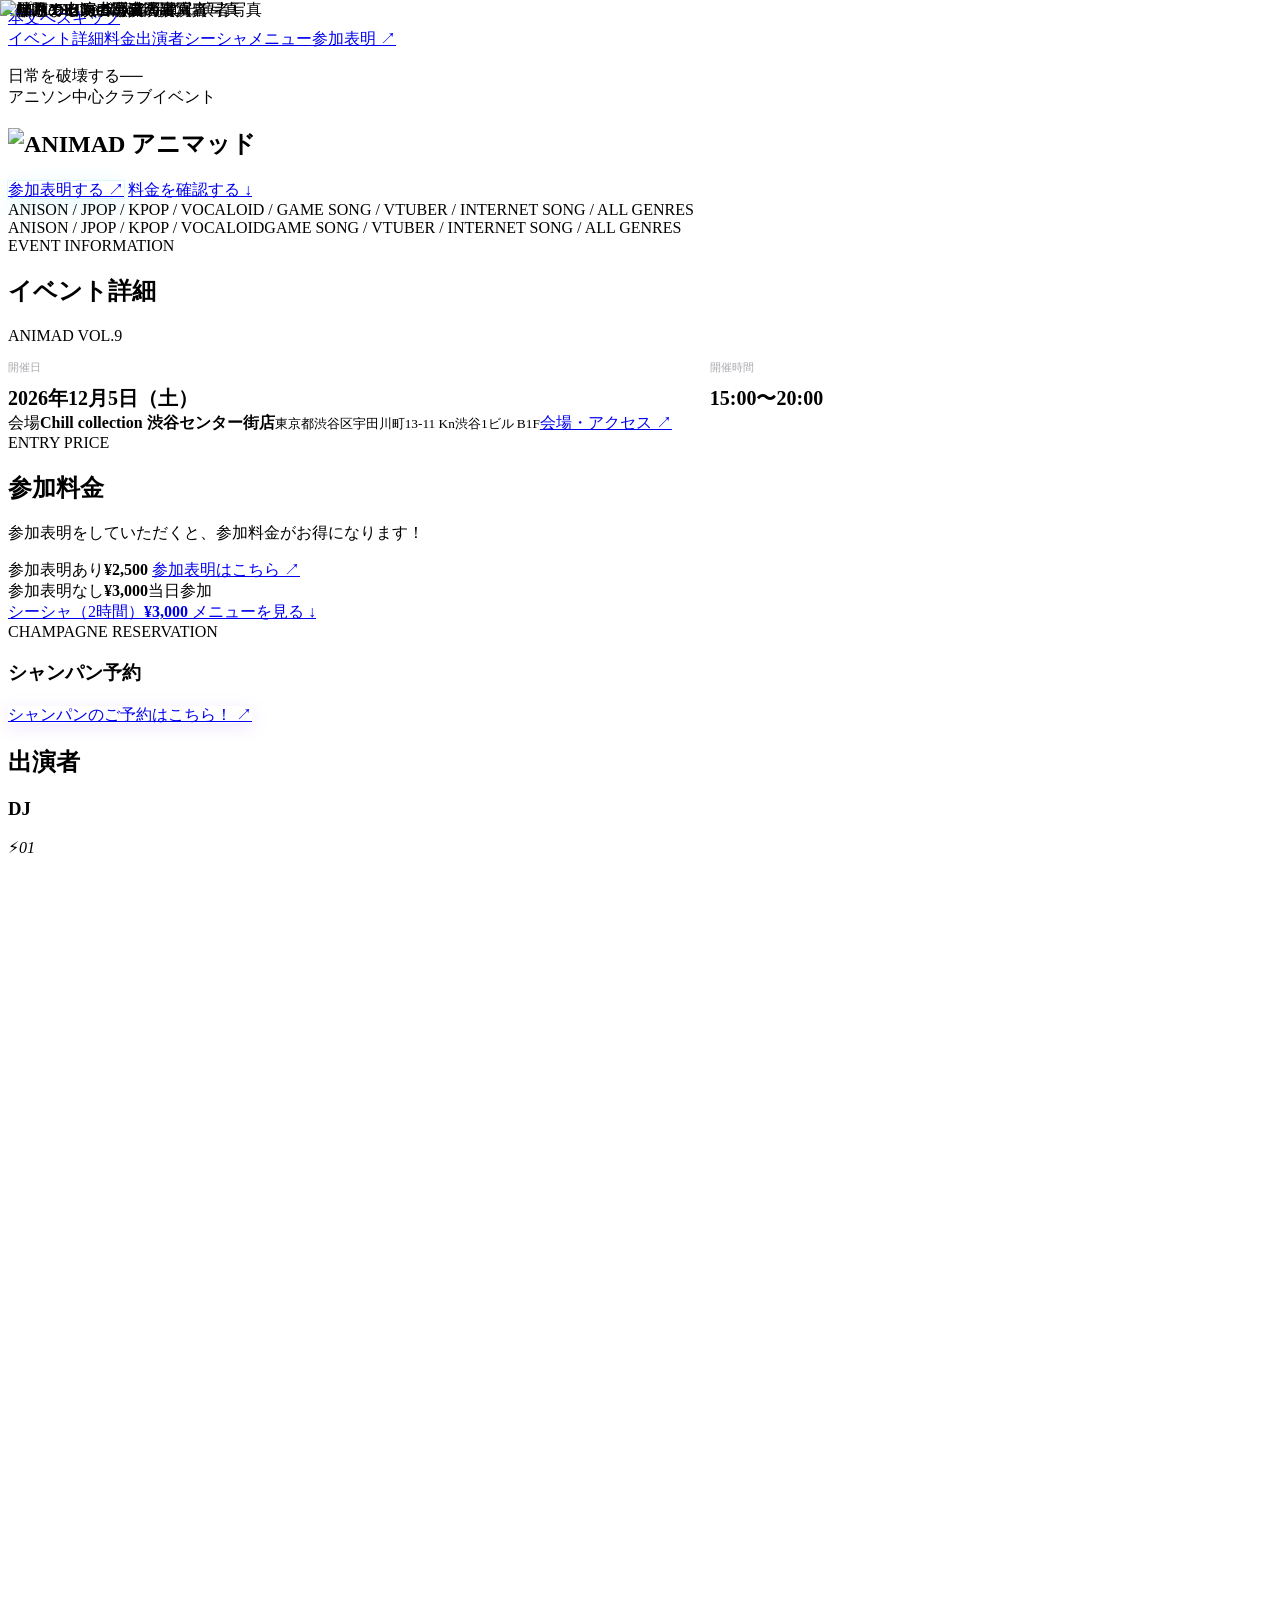
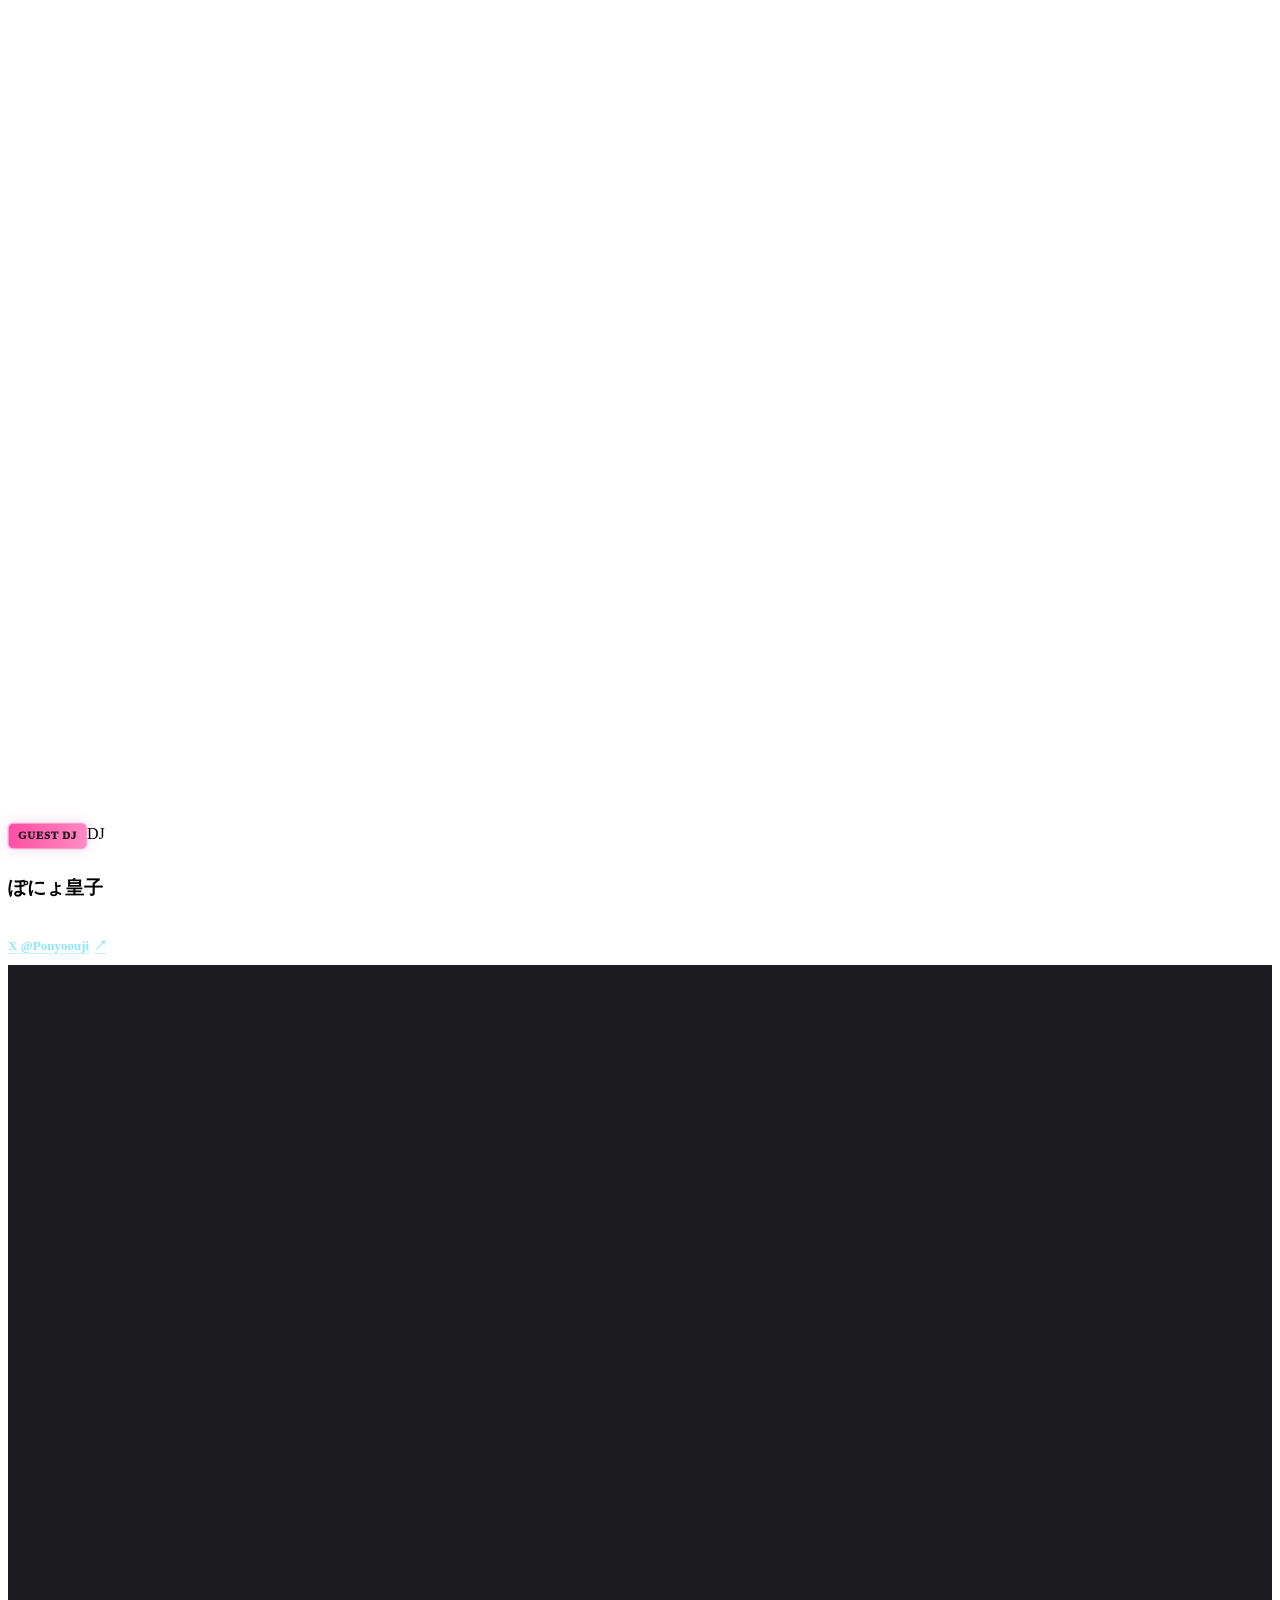
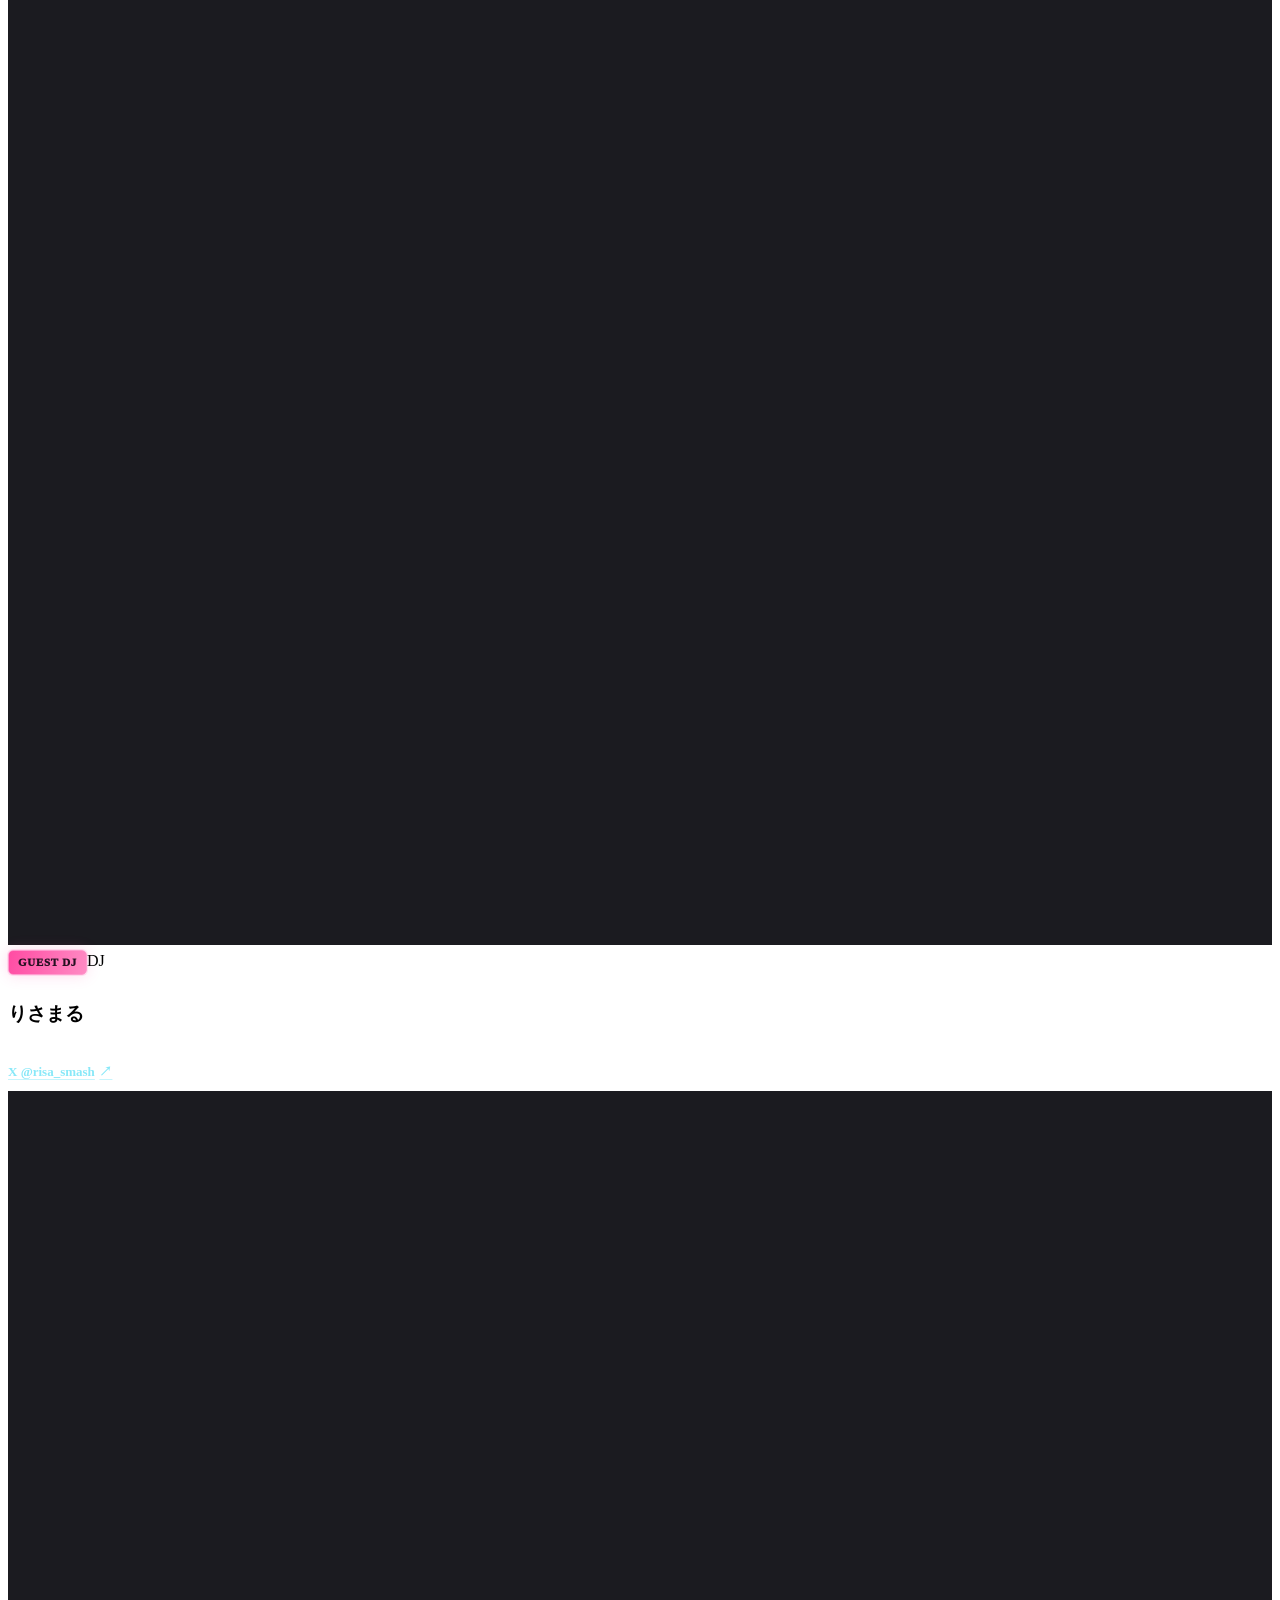
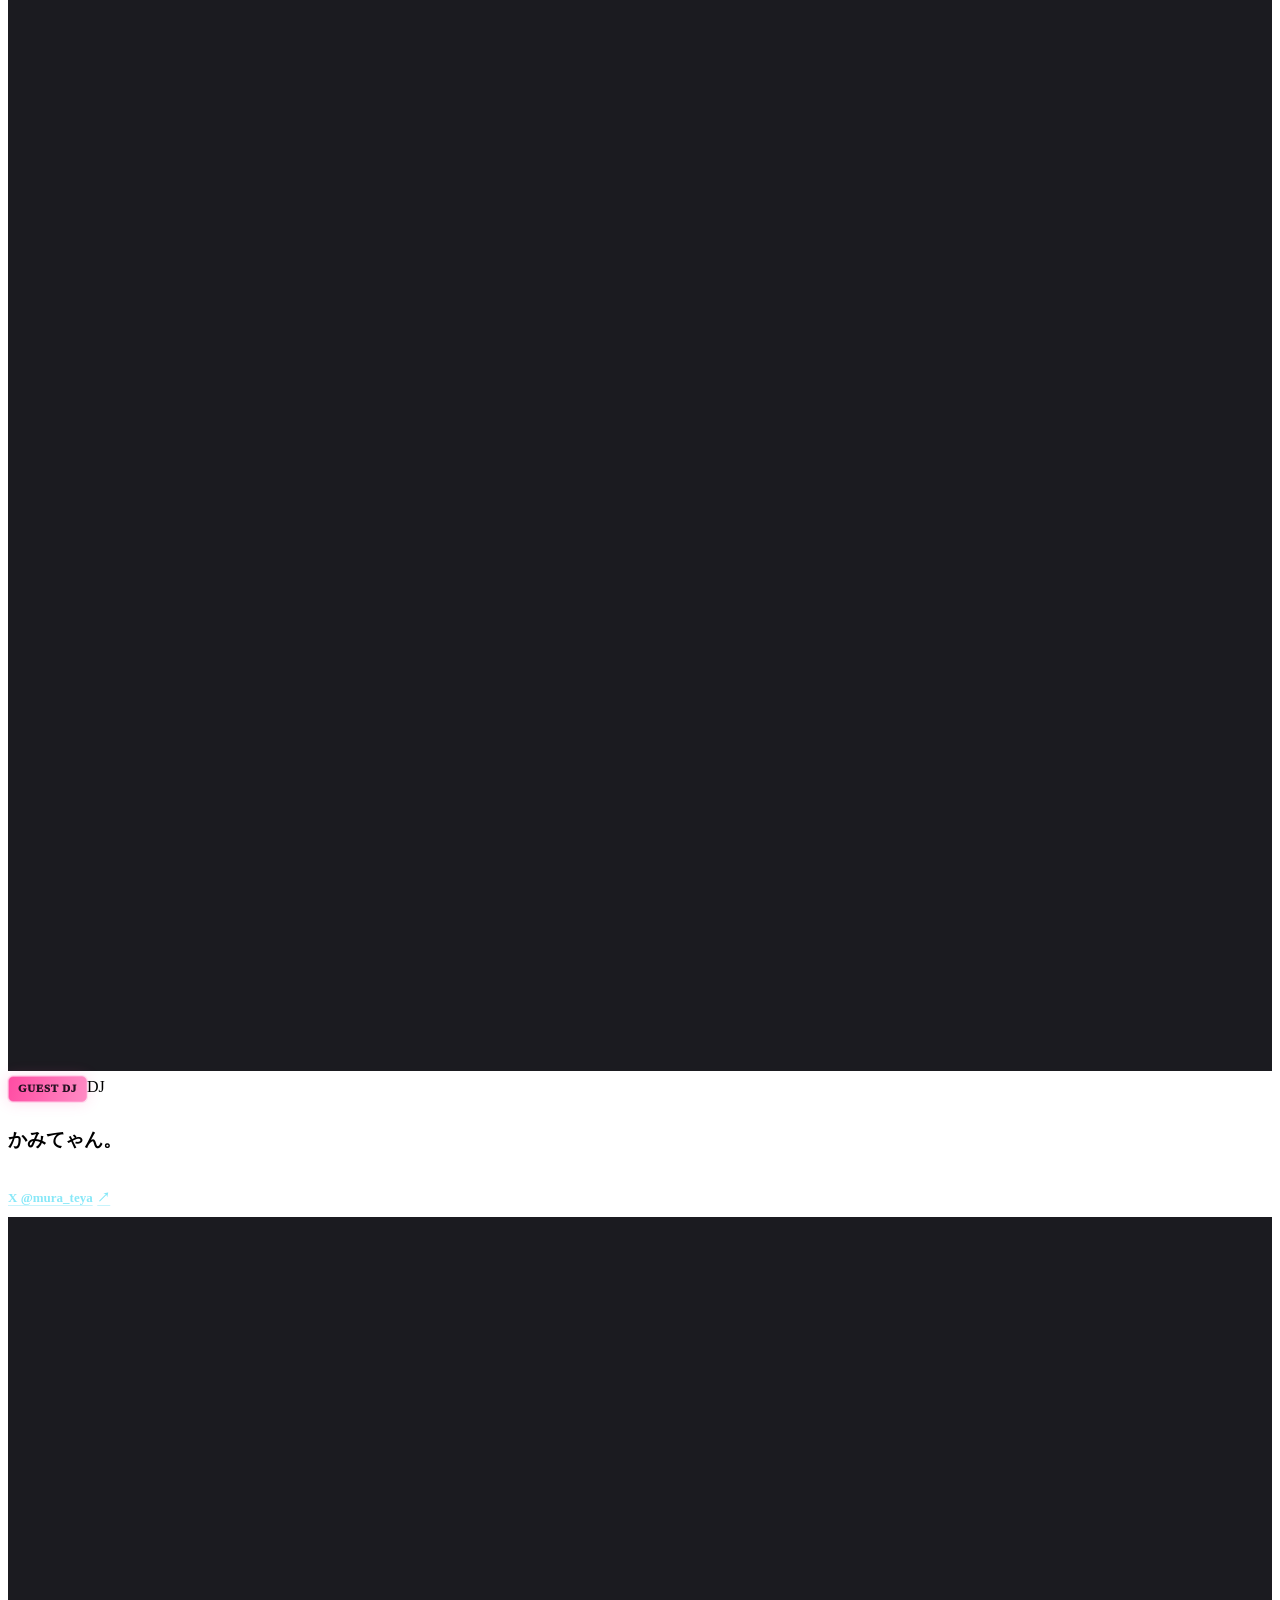
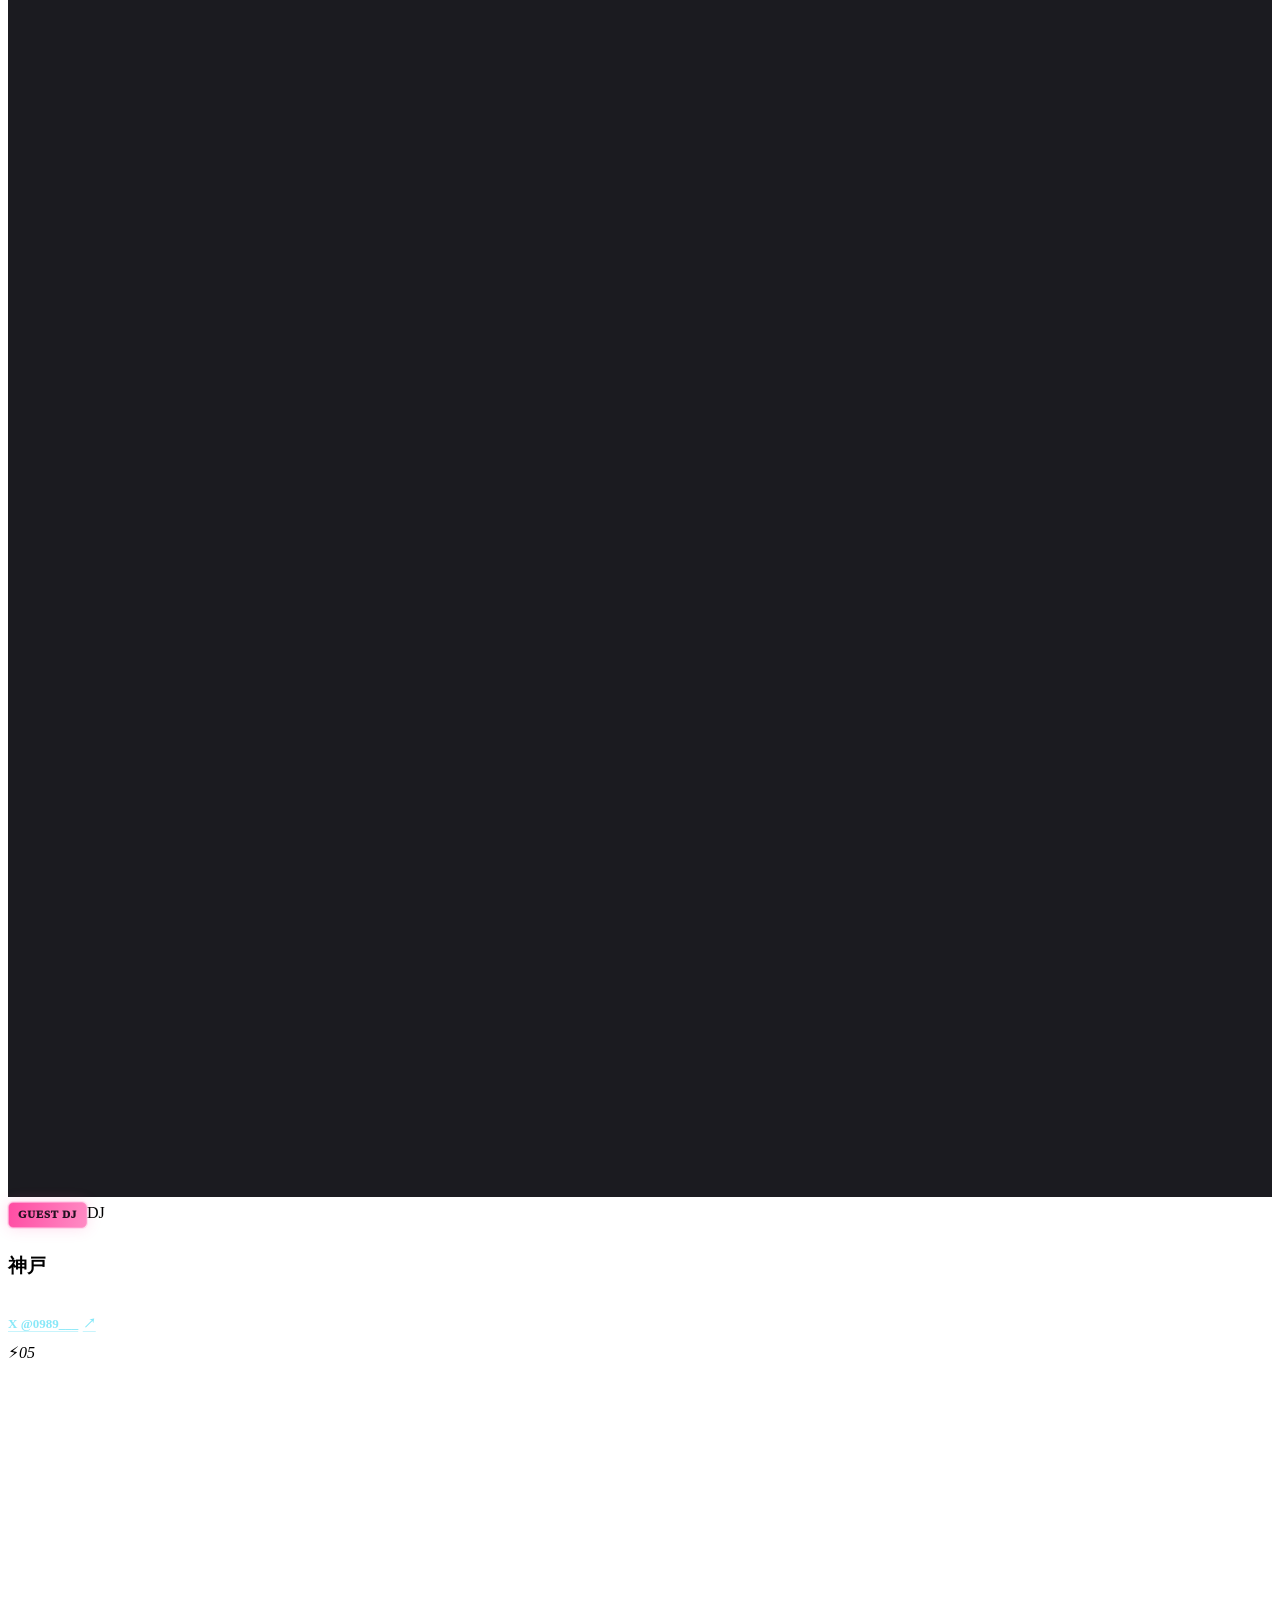
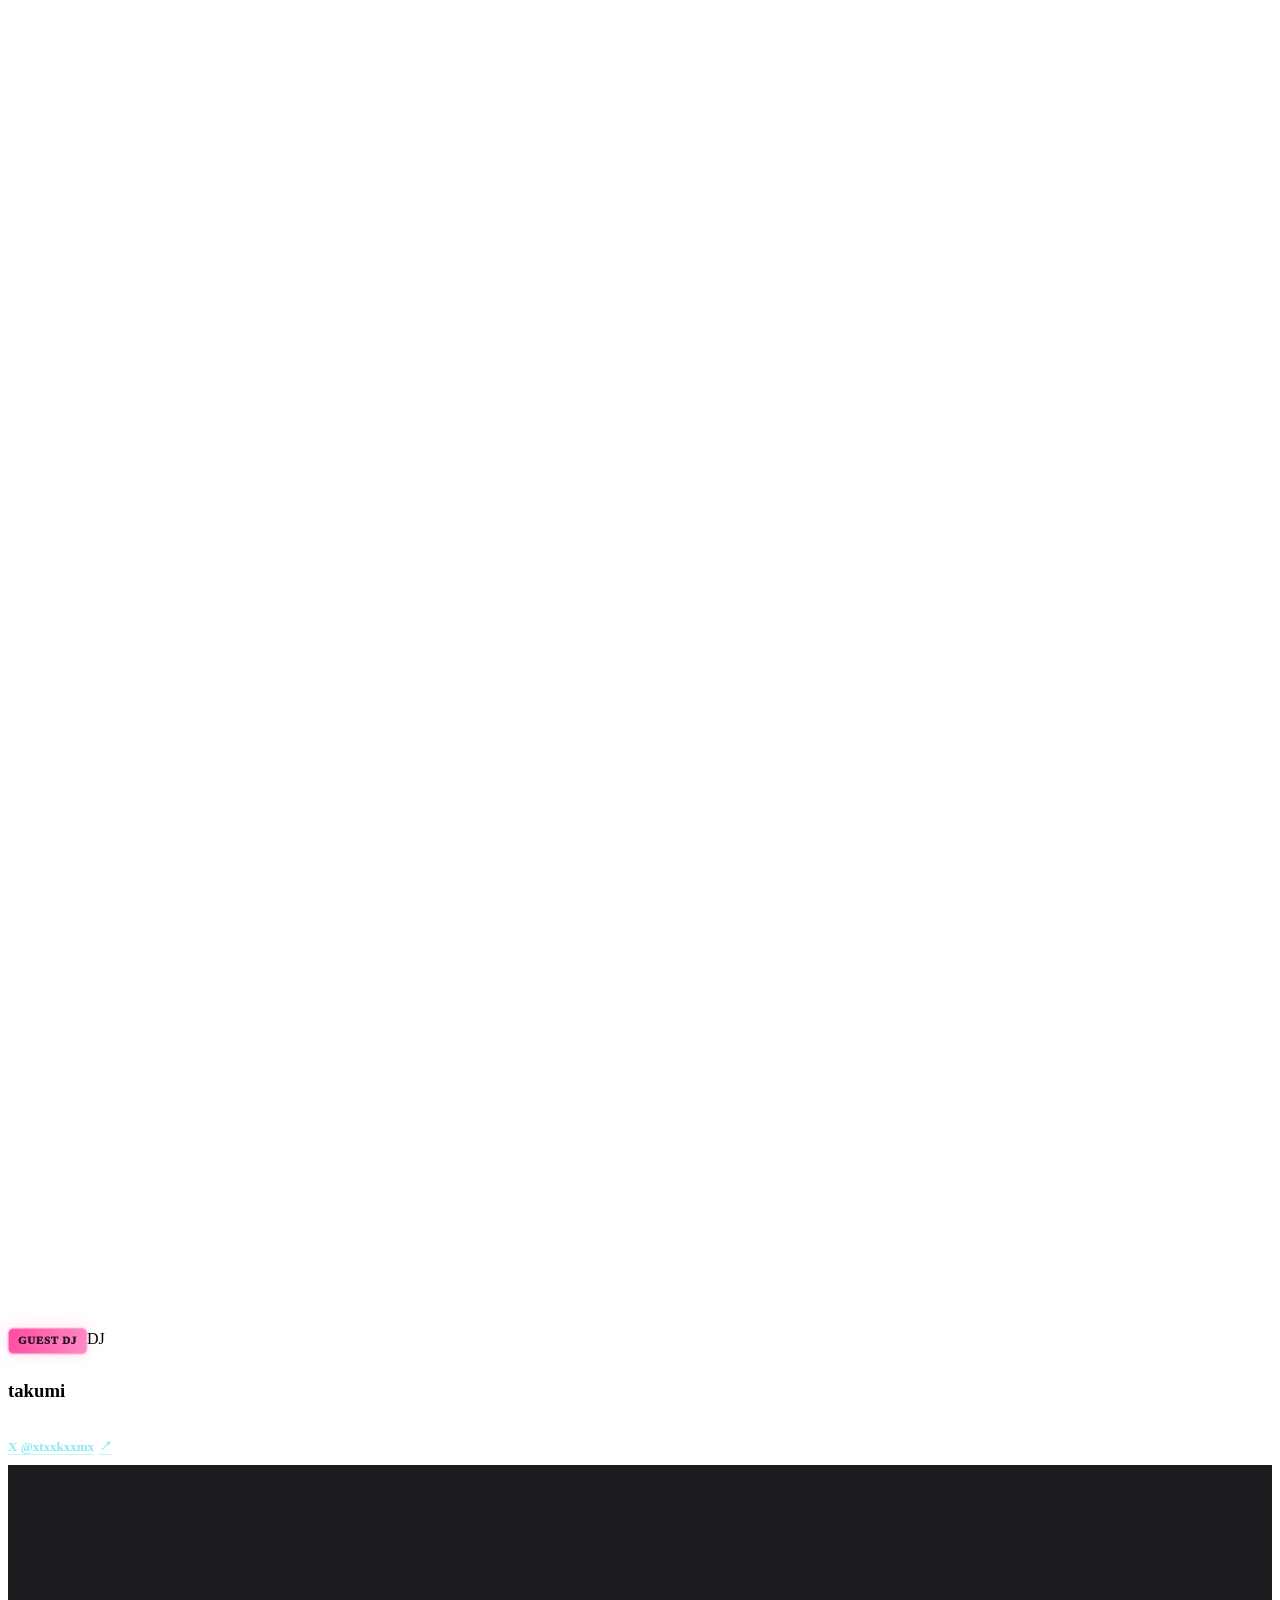
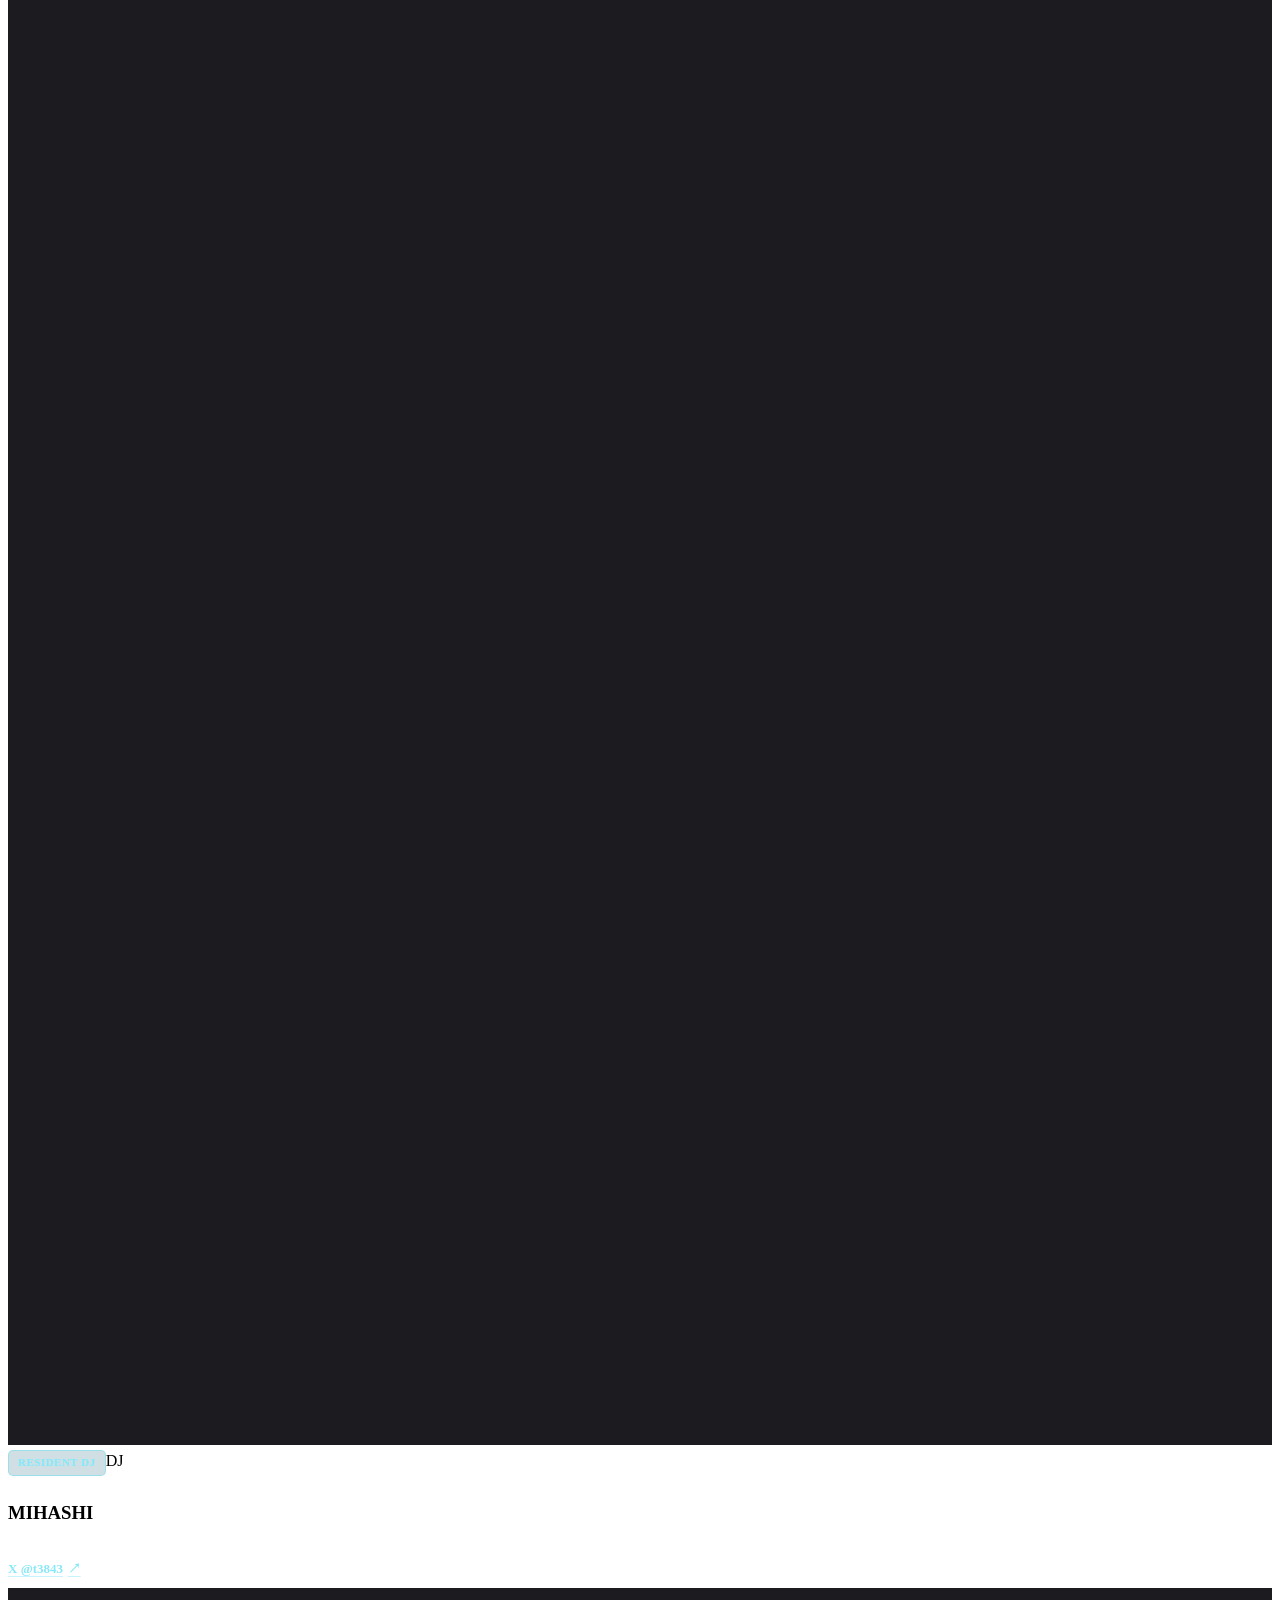
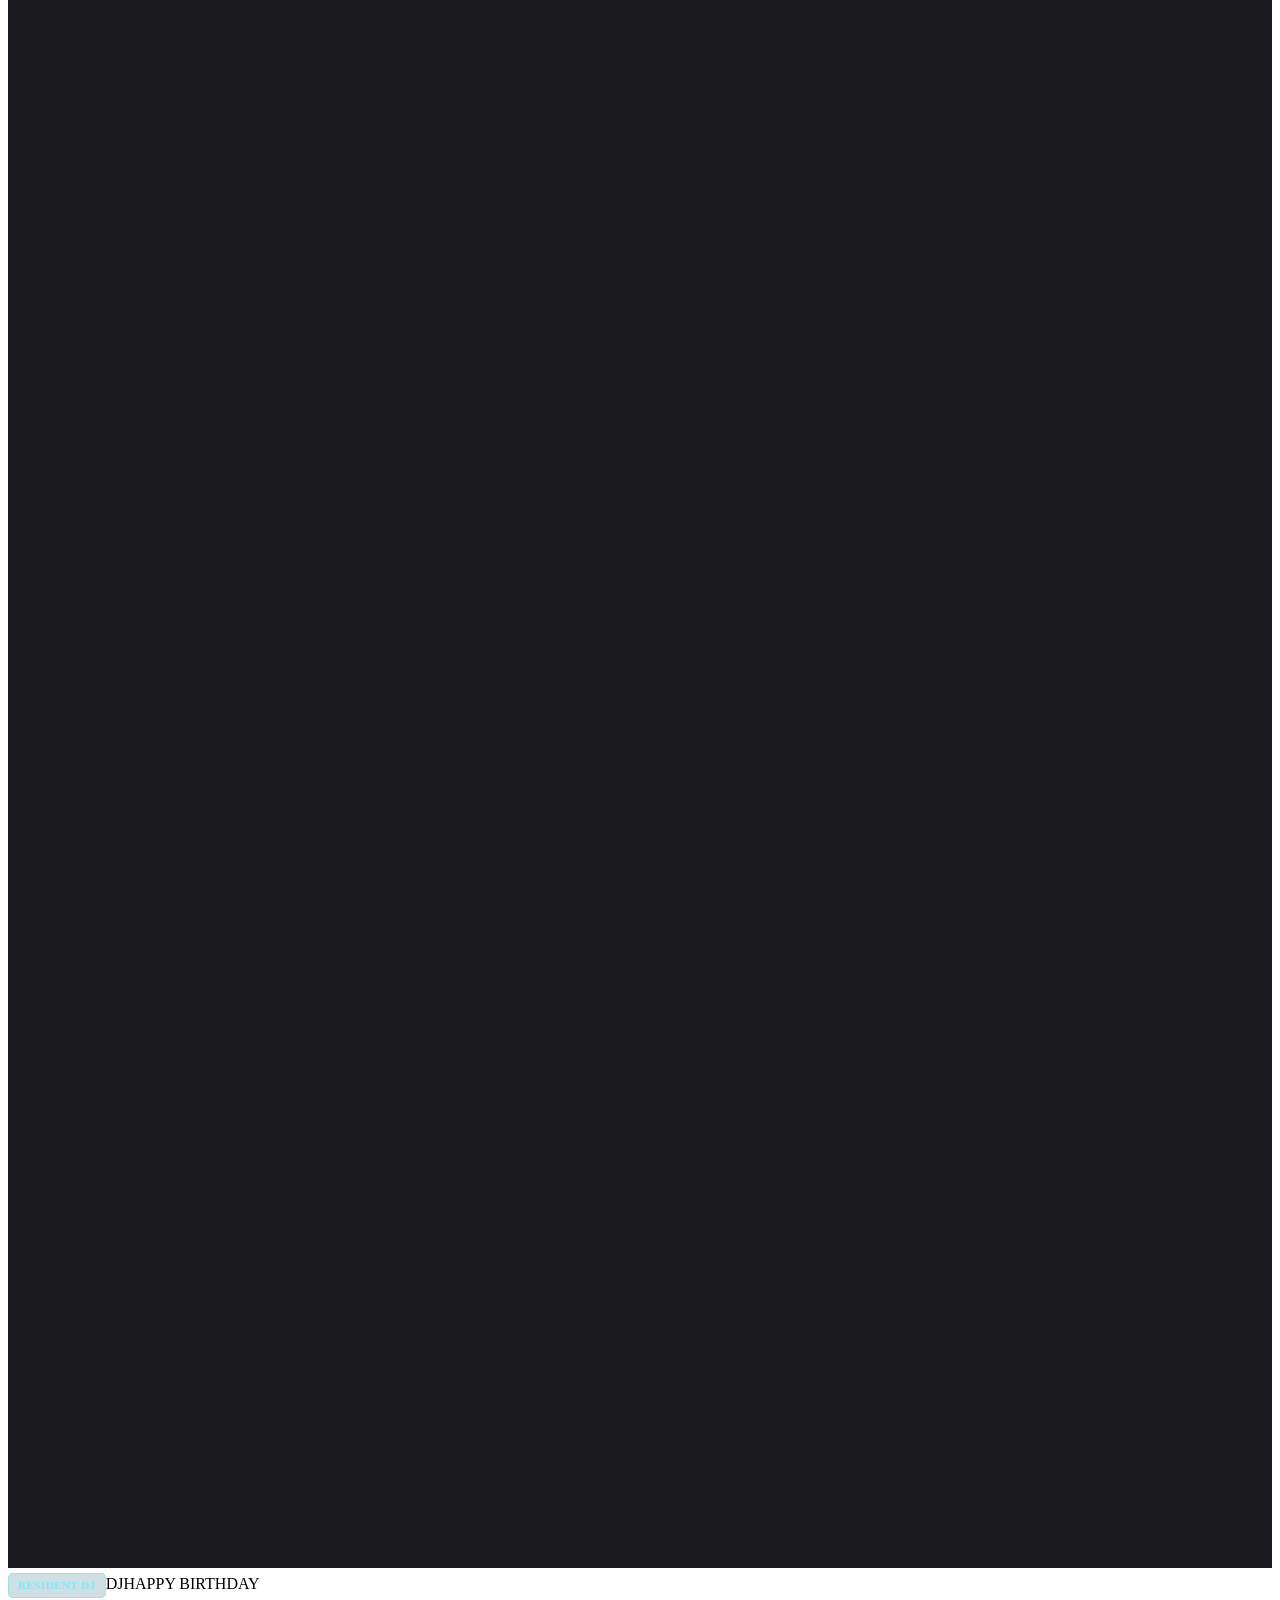
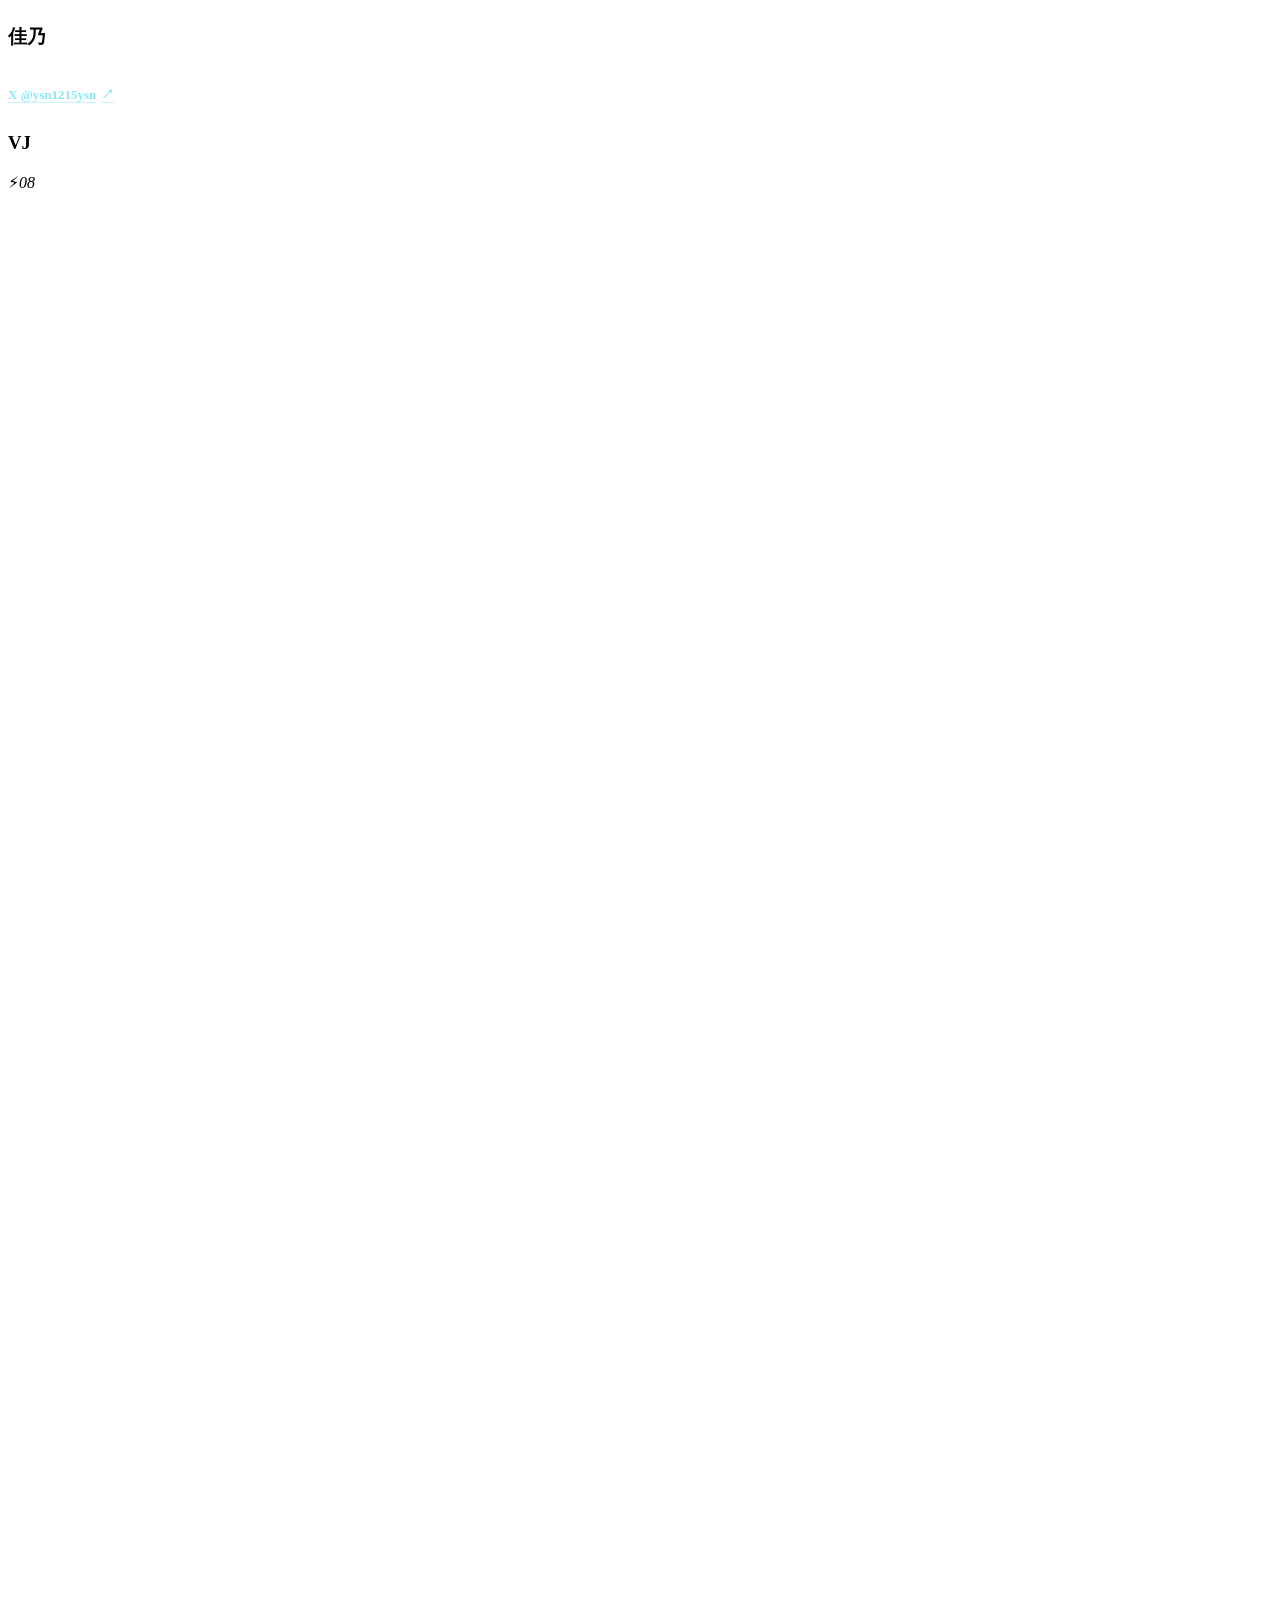
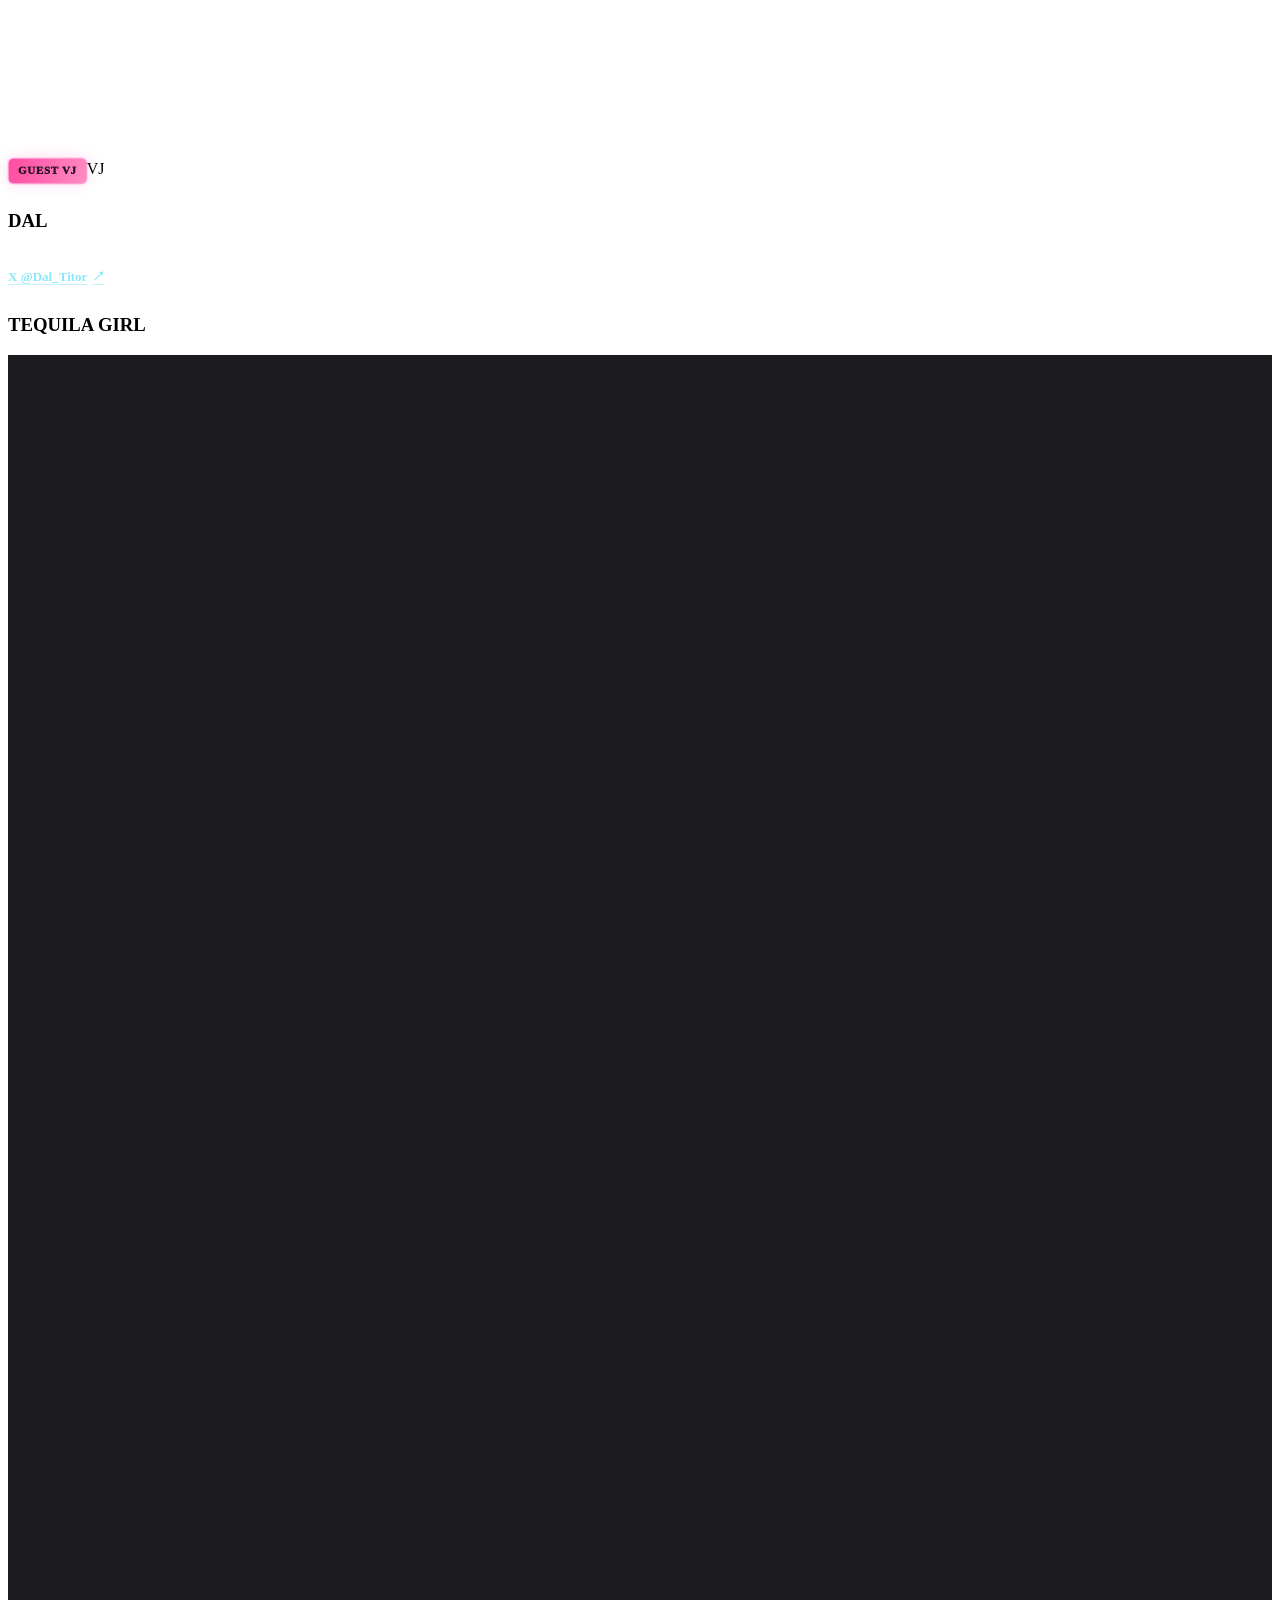
==== commit 72341631: "Add files via upload" ====
--- a/index.html
+++ b/index.html
@@ -1,4 +1,6 @@
 <!DOCTYPE html>
+<!-- ANIMAD-PINK-GUEST-V2-20261021: pink badges and animated CTA -->
+<!-- ANIMAD-DETAILS-GROUP-20261021: grouped event date/time -->
 
 <html lang="ja"><head><meta charset="utf-8"/><meta content="width=device-width, initial-scale=1" name="viewport"/><meta content="#101012" name="theme-color"/><meta content="ANIMAD Vol.9 — 2026年12月5日（土）渋谷で開催。アニソン中心クラブイベント。出演者・料金・参加表明のご案内。" name="description"/><title>ANIMAD Vol.9 — 2026.12.05</title><link href="./favicon.svg" rel="icon" type="image/svg+xml"/><link href="./styles.css" rel="stylesheet"/><link href="./site-additions.css" rel="stylesheet"/><script defer="True" src="./menu-gallery.js"></script>
 <style>
@@ -132,6 +134,40 @@
   .price-action,.shisha-price-jump,.artist-photo {transition:none!important}
 }
 
+
+/* ANIMAD event overview: edition, date and time grouped into one card. */
+.event-overview .overview-grid {
+  grid-template-columns:minmax(0,1.38fr) minmax(0,1fr);
+  align-items:stretch;
+}
+.event-overview .overview-schedule-grid {
+  display:grid;
+  grid-template-columns:minmax(0,1.22fr) minmax(0,1fr);
+  gap:16px;
+  margin-top:15px;
+}
+.event-overview .overview-schedule-item {min-width:0;}
+.event-overview .overview-schedule-item > span {
+  display:block;
+  color:#a9a9b0;
+  font-size:11px;
+  margin-bottom:8px;
+}
+.event-overview .overview-schedule-item > strong {
+  display:block;
+  font-size:clamp(15px,1.65vw,20px);
+  line-height:1.5;
+  overflow-wrap:anywhere;
+}
+@media(max-width:720px) {
+  .event-overview .overview-grid {grid-template-columns:1fr;gap:10px;}
+  .event-overview .overview-grid > .overview-venue {grid-column:auto;}
+  .event-overview .overview-schedule-grid {grid-template-columns:minmax(0,1.3fr) minmax(0,1fr);gap:10px;}
+  .event-overview .overview-schedule-item > strong {font-size:clamp(14px,3.75vw,17px);}
+}
+@media(max-width:380px) {
+  .event-overview .overview-schedule-grid {grid-template-columns:1fr;gap:12px;}
+}
 </style>
 </head>
 <body><a class="skip" href="#main">本文へスキップ</a>
@@ -149,8 +185,13 @@
 <section aria-labelledby="details-title" class="section wrap event-overview" id="details">
 <div class="section-intro"><span class="section-tag">EVENT INFORMATION</span><h2 id="details-title">イベント詳細</h2></div>
 <div class="overview-grid">
-<div><span class="overview-edition">ANIMAD VOL.9</span><span>開催日</span><strong>2026年12月5日（土）</strong></div>
-<div><span>開催時間</span><strong>15:00〜20:00</strong></div>
+<div class="overview-schedule">
+  <span class="overview-edition">ANIMAD VOL.9</span>
+  <div class="overview-schedule-grid">
+    <div class="overview-schedule-item"><span>開催日</span><strong>2026年12月5日（土）</strong></div>
+    <div class="overview-schedule-item"><span>開催時間</span><strong>15:00〜20:00</strong></div>
+  </div>
+</div>
 <div class="overview-venue"><span>会場</span><strong>Chill collection 渋谷センター街店</strong><small>東京都渋谷区宇田川町13-11 Kn渋谷1ビル B1F</small><a href="https://chillcollection.net/access/" rel="noopener noreferrer" target="_blank">会場・アクセス ↗</a></div>
 </div>
 </section>
